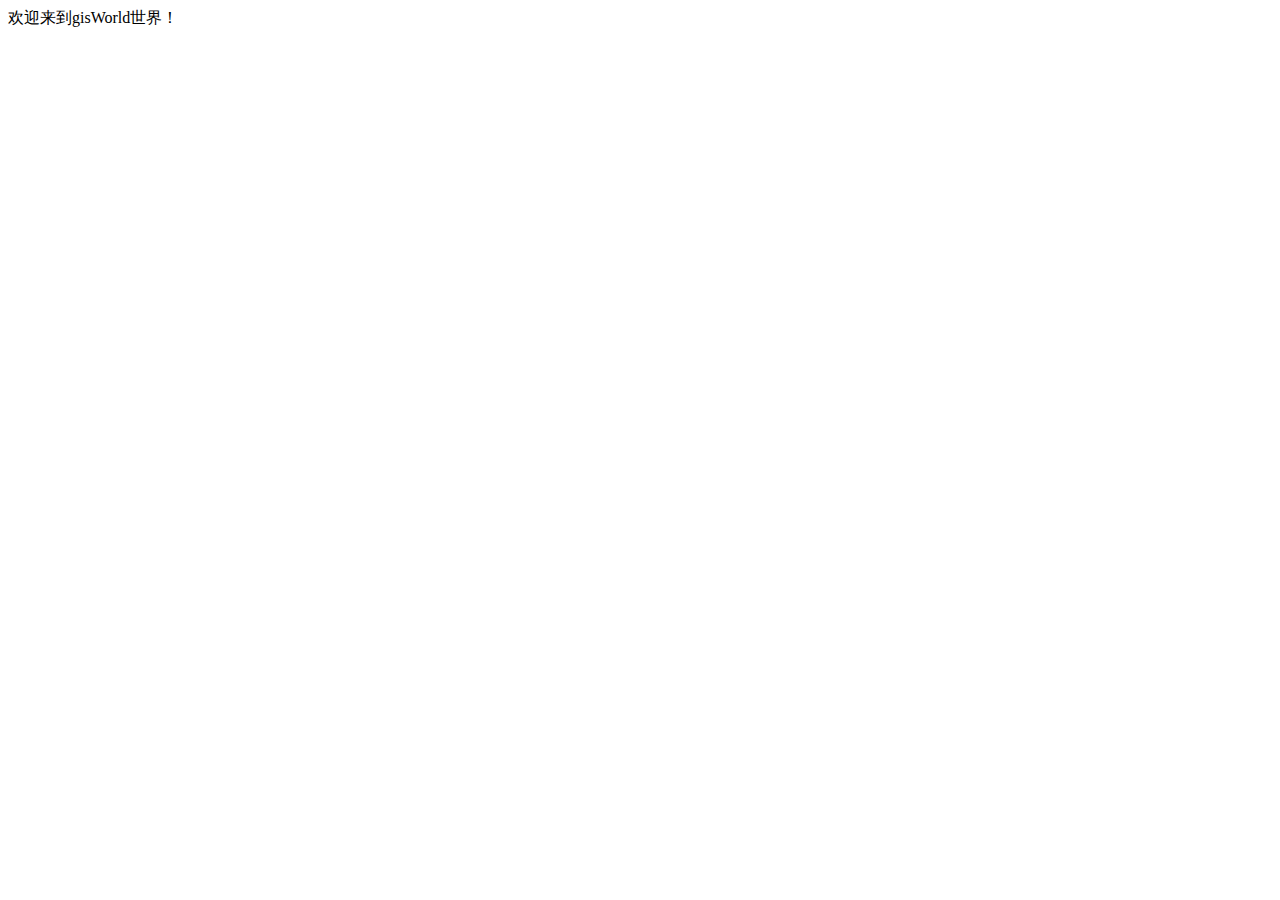
==== index.html @ 6db4b501 "添加api库" ====
<!DOCTYPE html>
<html>
<head>
	<meta charset="UTF-8">
	<title>欢迎来到gisWorld世界！</title>
	
	</head>
<body>
	<div>
		欢迎来到gisWorld世界！
	<div/>
	<script src="./apiFiles/jquery/js/jquery-2.2.3.min.js"></script>
</body>
</html>
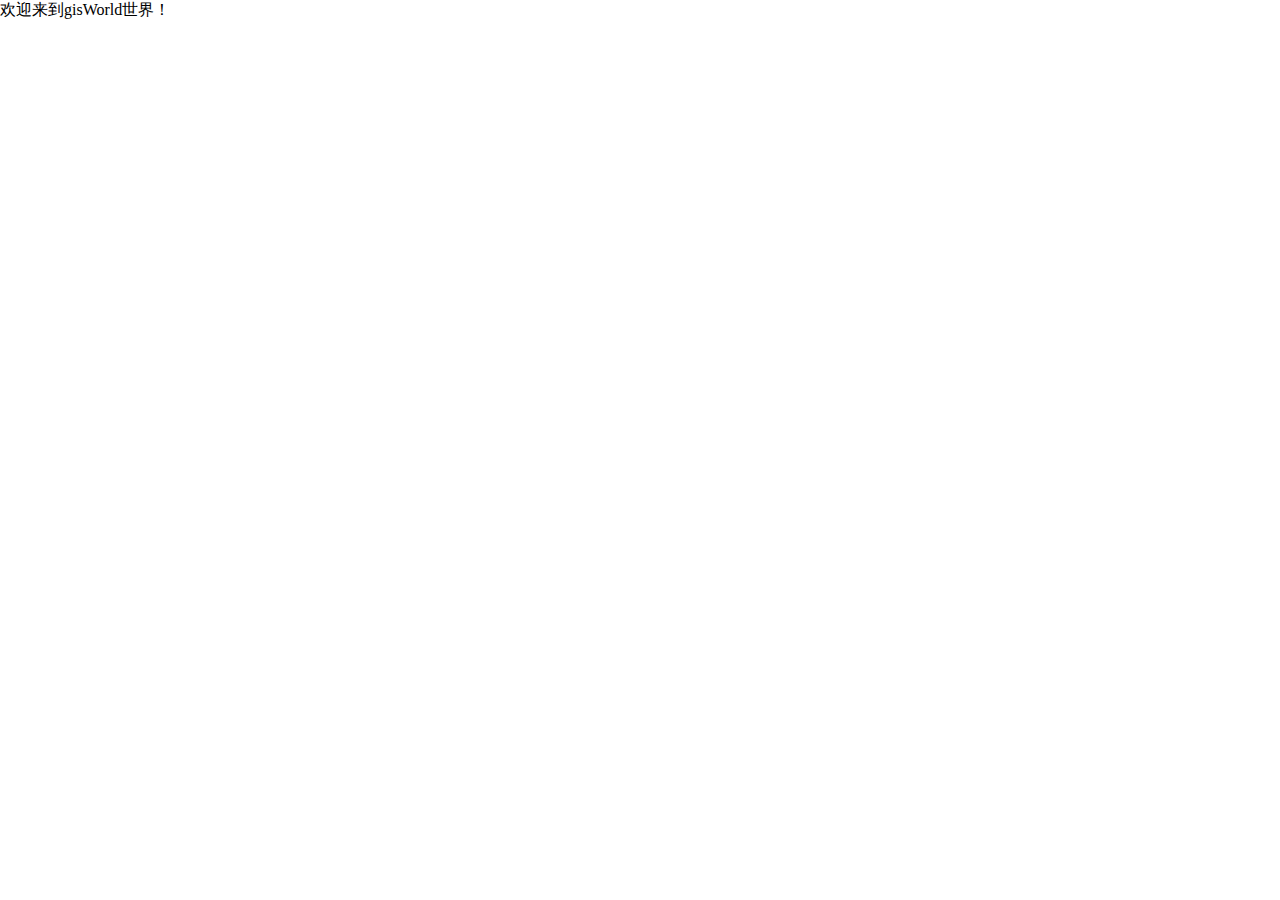
==== commit 988c3695: "添加样式" ====
--- a/index.html
+++ b/index.html
@@ -3,7 +3,8 @@
 <head>
 	<meta charset="UTF-8">
 	<title>欢迎来到gisWorld世界！</title>
-	
+	<link rel="stylesheet" type="text/css" href="./customPlugins/css/baseStyle.css"> 
+	<link rel="stylesheet" type="text/css" href="./css/index.css"> 
 	</head>
 <body>
 	<div>
--- a/customPlugins/css/baseStyle.css
+++ b/customPlugins/css/baseStyle.css
@@ -0,0 +1,9 @@
+@CHARSET "UTF-8";
+/* 更新时间:2020.04.01 wxt*/
+html,body,#viewdiv,#cesiumDiv{
+margin:0px;
+padding:0px;
+height:100%;
+width:100%
+}
+
--- a/css/index.css
+++ b/css/index.css
@@ -0,0 +1,3 @@
+@CHARSET "UTF-8";
+
+
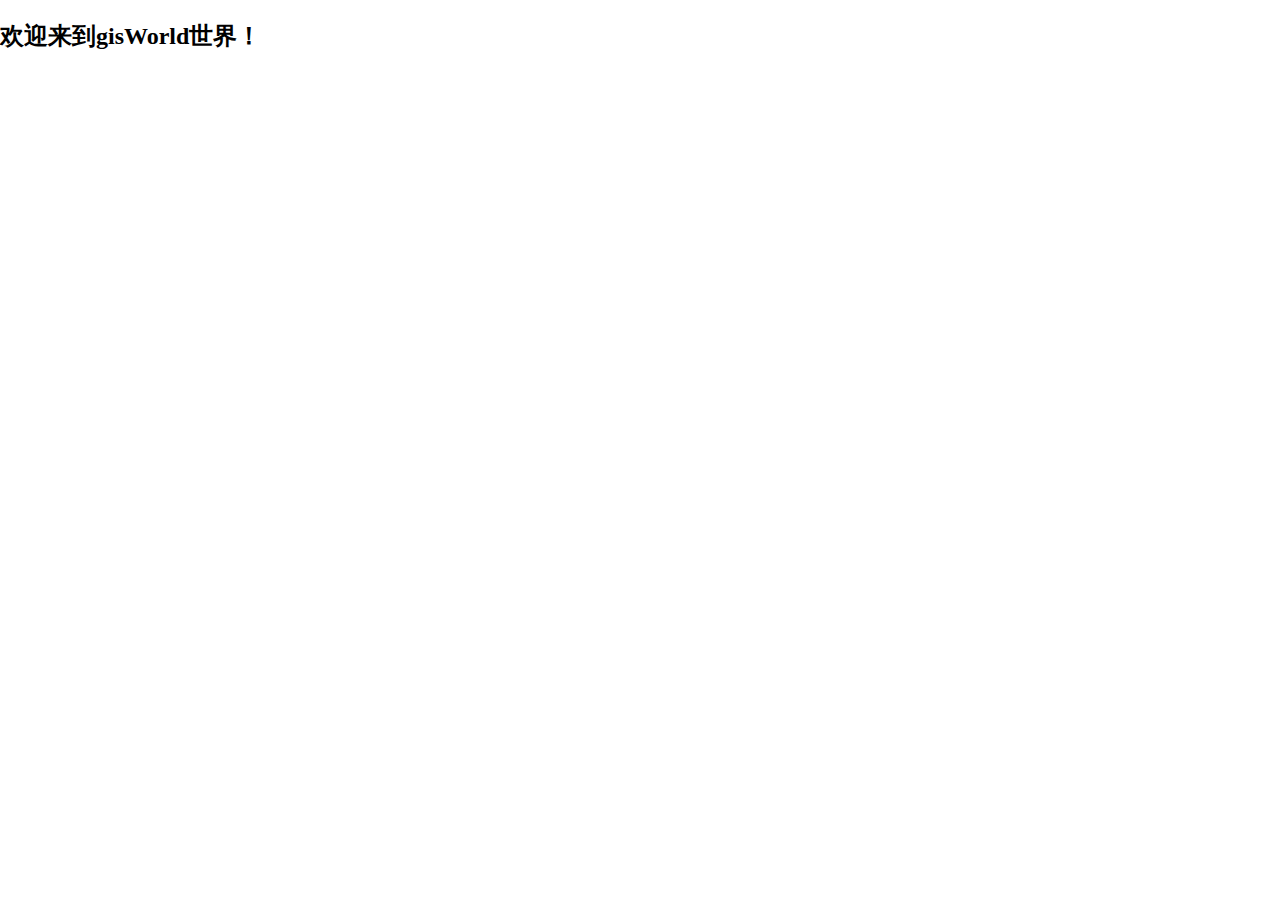
==== commit fb88dde1: "地图测试文档" ====
--- a/index.html
+++ b/index.html
@@ -4,12 +4,14 @@
 	<meta charset="UTF-8">
 	<title>欢迎来到gisWorld世界！</title>
 	<link rel="stylesheet" type="text/css" href="./customPlugins/css/baseStyle.css"> 
-	<link rel="stylesheet" type="text/css" href="./css/index.css"> 
+	<link rel="stylesheet" type="text/css" href="./main/css/index.css"> 
 	</head>
 <body>
 	<div>
-		欢迎来到gisWorld世界！
+		<h2>欢迎来到gisWorld世界！</h2>
 	<div/>
 	<script src="./apiFiles/jquery/js/jquery-2.2.3.min.js"></script>
+	<script src="./customPlugins/js/jqueryUtilityFun.js"></script>
+	<script src="./main/js/index.js"></script>
 </body>
 </html>--- a/main/css/index.css
+++ b/main/css/index.css
@@ -0,0 +1,3 @@
+@CHARSET "UTF-8";
+
+
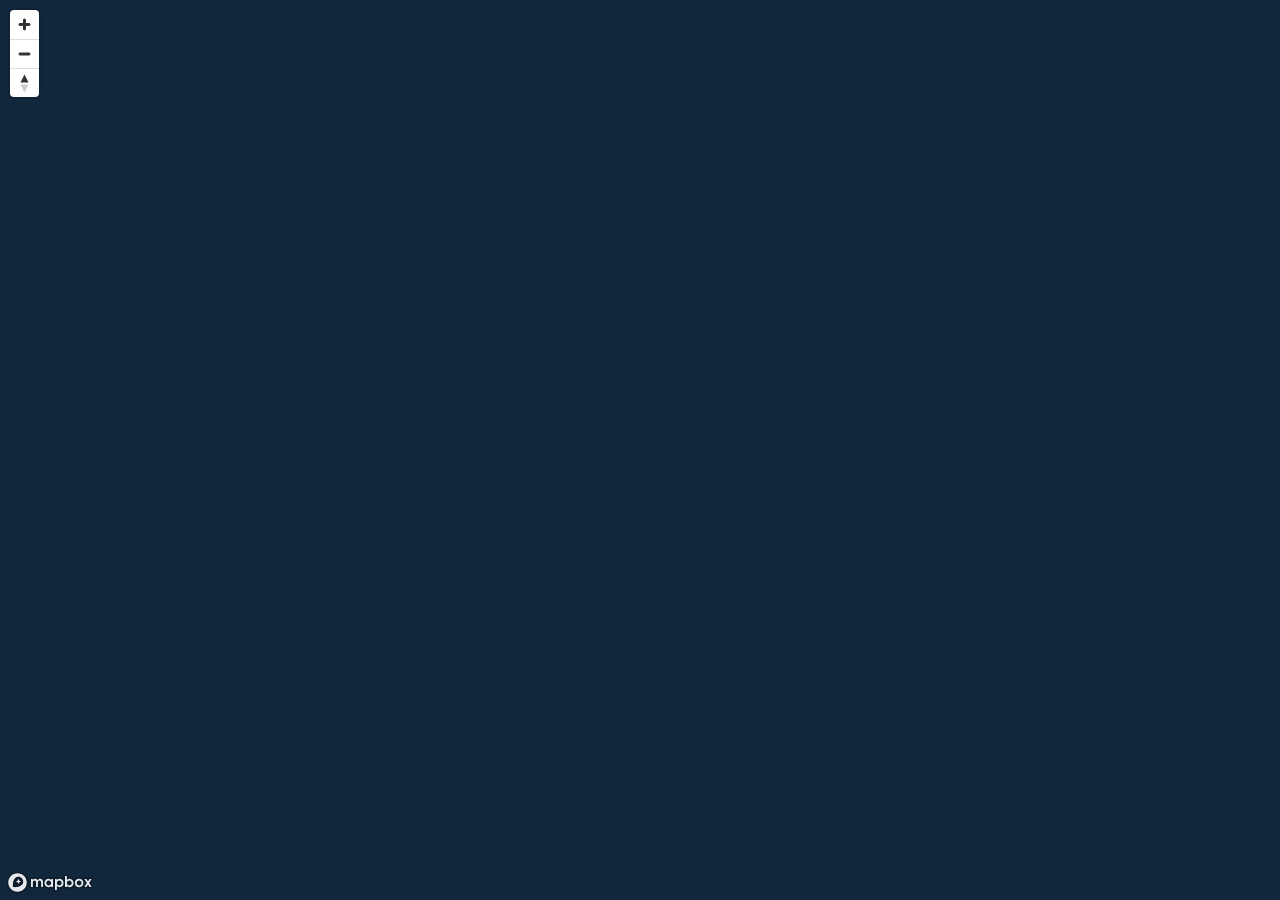
==== commit a8f15557: "feat:添加图斑" ====
--- a/index.html
+++ b/index.html
@@ -1,17 +1,298 @@
 <!DOCTYPE html>
 <html>
 <head>
-	<meta charset="UTF-8">
-	<title>欢迎来到gisWorld世界！</title>
-	<link rel="stylesheet" type="text/css" href="./customPlugins/css/baseStyle.css"> 
-	<link rel="stylesheet" type="text/css" href="./main/css/index.css"> 
-	</head>
+	<meta charset='utf-8' />
+	<title>test-index</title>
+	<link rel="stylesheet" href="./js/mapbox-gl-2.10.0.css">
+	<script type="text/javascript" src="./js/mapbox-gl-2.10.0.js"></script>
+	<script type="text/javascript" src="./js/turf-5.1.6.min.js"></script>
+	<style>
+	html,body,.mapboxDiv{
+	width:100%;
+	height:100%;
+	padding:0px;
+	margin:0px;
+	}
+	.mapboxDiv{
+	background: #11273C;
+	z-index:1;	
+	position: relative;	
+	overflow: hidden;
+	}
+	</style>
+</head>
 <body>
-	<div>
-		<h2>欢迎来到gisWorld世界！</h2>
-	<div/>
-	<script src="./apiFiles/jquery/js/jquery-2.2.3.min.js"></script>
-	<script src="./customPlugins/js/jqueryUtilityFun.js"></script>
-	<script src="./main/js/index.js"></script>
+	<div class="mapboxDiv" id='mapboxDiv'></div>
+	<div class="baseStyle" style="position:absolute;left:100px;top:100px;">
+		<div id="showRes" style="color:white;"></div>
+	</div>
+	<script>
+	/**************************index************************
+	*1.一个全局mapboxgl地图对象
+	*/
+/*******************************底图*******************************/
+   //天地图影像
+   var satelite_tdt={
+	   "title":"天地图影像",
+       "id":"satelite_tdt",
+       "type":"raster",
+       "source":{
+	   	   "type":"raster",
+	   	   "maxzoom":18,
+	       "tiles": [
+	    	   "http://t7.tianditu.com/DataServer?tk=00c6e9c1be799e44a2e2f4fb801223cd&T=img_w&x={x}&y={y}&l={z}"
+	        ],
+	        "tileSize":256
+       }
+   };
+   //天地图影像标注
+   var satellite_text={
+	   "title":"天地图影像标注",
+       "id":"satelite_text",
+       "type":"raster",
+       "source":{
+	   	   "type":"raster",
+	   	   "maxzoom":18,
+	       "tiles":[
+	    	   "http://t7.tianditu.com/DataServer?tk=00c6e9c1be799e44a2e2f4fb801223cd&T=cia_w&x={x}&y={y}&l={z}"
+	        ],
+	        "tileSize":256
+       }
+   };
+/*******************************地图******************************/
+	mapboxgl.accessToken='pk.eyJ1IjoieGlhb3RpYW42MDI1NzQ0MzYiLCJhIjoiY2p6OTk1bW12MHE4cjNocXhyNmJyOXc2ayJ9.XQ_uJ1rir30os370Y1_Z8g';
+	var mymap = new mapboxgl.Map({
+	    container:"mapboxDiv",
+	    style:{version:8,sources:{},layers:[]},
+	    zoom:7,
+		center:[102.21,24.02]
+   });
+   //extent定位
+   var extent_4326=[[104.91530813621233,31.91517946436379],[104.9320991484701,31.923426665534034]];
+   mymap.fitBounds(extent_4326,{linear:true,maxZoom:18});
+   mymap.addControl(new mapboxgl.NavigationControl(),"top-left");//基础控件
+   let _self={};
+/******************************监控属性*****************************/	 
+	mymap.on("zoomend",function(evt){//地图层级改变后触发
+		var mapZoom=mymap.getZoom();
+		//$("#showRes").text("zoom:"+mapZoom);
+	});
+/******************************地图事件*****************************/
+   mymap.on("click",(e)=>{mouseClickFun(e)});//鼠标click事件
+mymap.on("load",function(evt){//地图加载完成
+	mymap.addLayer(satelite_tdt);//添加影像图层
+	//mymap.addLayer(satellite_text);//添加影像标注
+/******************************相关代码*****************************/	
+	//wms图层
+    window.wmsUrl="http://nky.feelbang.com:8081/geoserver/cite/wms?layers=cite:制种水稻"; 
+    var layers="";
+    var layerName="";
+	var cql_filter="";//sss_code=51
+	var style="";
+	var sldStr="";
+	var layerAttr={
+		//extent:layerExtent
+	};
+	var wmsLayer=createWMSLayer_wms(wmsUrl,layers,layerName,cql_filter,style,sldStr,layerAttr);
+ 	mymap.addLayer(wmsLayer);	
+		
+		
+		
+});//end
+/******************************函数*****************************/
+function createWMSLayer_wms(wmsUrl,layers,layerName="",cql_filter="1=1",style="",sldStr,layerAttr={}){
+let wmsLayer="";
+let urlParam=urlParamToObject(wmsUrl)||{};
+cql_filter=cql_filter || "1=1";
+layerName=layerName || "未命名";
+layers=layers||urlParam.layers;//layers参数优先
+style=style||"";
+sldStr=(sldStr&&sldStr!="no")?sldStr:"";
+let attr=layerAttr||{};
+attr=Object.assign({},attr);//复制对象
+let layerStatus=attr.layerStatus==false?false:true;
+let tileMatrixSet=attr.tileMatrixSet=="EPSG:4326"?"EPSG:4326":"EPSG:900913";//默认:3857坐标系
+let extent=layerAttr.extent||null;//显示范围
+let minResolution=layerAttr.minResolution||0;
+let maxResolution=layerAttr.maxResolution||Infinity;
+attr.layerName=layerName;
+attr.layerId=layers;
+attr.wmsUrl=wmsUrl;
+attr.tileMatrixSet=tileMatrixSet;
+attr.cql_filter=cql_filter;//更新"cql_filter"
+let url='';
+let params={//查询参数,必须为大写
+service:"WMS",
+request:"GetMap",
+bbox:"{bbox-epsg-3857}",
+width:256,
+height:256,
+srs:"EPSG:3857",
+TRANSPARENT:true,//是否透明
+FORMAT:"image/png",//请求的格式
+LAYERS:layers,
+INFO_FORMAT:"application/json",
+STYLES:style,//动态渲染样式
+//sld_body:sldStr,
+cql_filter:cql_filter
+};
+if(sldStr)params.sld_body=window.encodeURIComponent(sldStr);		
+if(cql_filter=="no")delete params.cql_filter;
+if(wmsUrl){
+for(let key in params){
+url=url+'&'+key+'='+params[key];
+}
+wmsUrl=wmsUrl+url;
+wmsLayer={
+"title":layerName,
+"layerId":layers,
+"id":layers,
+"type":"raster",
+"source": {//栅格数据源
+"type": "raster",
+'tileSize':256,
+"tiles": [wmsUrl],
+},
+"metadata":attr,
+"layout":{
+"visibility": "visible",
+},
+"paint":{ 
+//"raster-opacity": 0.7
+}
+}
+}
+if(extent){
+wmsLayer.source.bounds=extent;
+}
+return wmsLayer;
+}//e
+function urlParamToObject(url=""){
+let paramObject={};
+if(/\?/.test(url)){
+let urlString = url.substring(url.indexOf("?")+1); 
+let urlArray=urlString.split("&"); 
+for (let i=0,len=urlArray.length;i<len;i++) { 
+let urlItem=urlArray[i]; 
+var idx=urlItem.indexOf("=");
+let name=urlItem.substring(0,idx);
+let value=urlItem.substring(idx+1);
+paramObject[name]=value; 
+} 
+}
+return paramObject;
+}//e
+function paramObjectToUrl(baseUrl,params){
+if(!baseUrl||!params)return false;
+//过滤任何空值或未定义的参数值
+let keyParams = []; 
+Object.keys(params).forEach(function (k){
+if(params[k] !== null && params[k] !== undefined){
+//keyParams.push(k + '=' + encodeURIComponent(params[k]));//特殊字符进行编码
+keyParams.push(k + '=' + params[k]);//特殊字符不进行编码
+}
+});
+let qs=keyParams.join('&'); // remove any trailing ? or &
+baseUrl = baseUrl.replace(/[?&]$/, ''); // append ? or & depending on whether uri has existing parameters
+baseUrl = baseUrl.indexOf('?') === -1 ? baseUrl + '?' : baseUrl + '&';
+return baseUrl + qs;
+}//e
+//*****************************鼠标click拾取地图要素********************************//
+function mouseClickFun(clickEvt){
+	let screenCoord=[clickEvt.point.x,clickEvt.point.y];//屏幕坐标
+	let coordinate=[clickEvt.lngLat.lng,clickEvt.lngLat.lat];//大地坐标
+	let clickBbox=[[clickEvt.point.x-5,clickEvt.point.y-5],[clickEvt.point.x+5,clickEvt.point.y+5]];//点击点周围的5px reactangle区域
+	let pickFeats=mymap.queryRenderedFeatures(screenCoord,{
+		//layers:["counties"]//拾取要素的图层,如果未定义,则查询所有图层
+	});
+	if(pickFeats&&pickFeats.length>0){//拾取矢量要素
+		let topFeat=pickFeats[pickFeats.length-1];//最顶部的几何要素
+    	let attr=topFeat.properties;
+		let jsonGeo=topFeat.geometry;
+		let layerId=topFeat.layer.id;//图层id
+		let sourceId=topFeat.layer.source;//数据源id
+		
+		console.log("***************拾取矢量要素***************");
+		console.log(topFeat);
+    }
+	
+	//拾取wms要素
+	var mapZoom=mymap.getZoom();
+	var value=Math.pow(2,22-mapZoom);
+	var coord_3857=turf.toMercator(coordinate);
+	var xmin=coord_3857[0] - value;
+	var ymin=coord_3857[1] - value;
+	var xmax=coord_3857[0] + value;
+	var ymax=coord_3857[1] + value;
+	var bbox=[xmin,ymin,xmax,ymax];
+	let params={
+      SERVICE:"WMS",
+      VERSION:"1.1.1",
+      REQUEST:"GetFeatureInfo",
+      FORMAT:"image/png",
+      INFO_FORMAT:"application/json",
+      TRANSPARENT: true,
+      X:50,
+      Y:50,
+      SRS:"EPSG:3857",
+      WIDTH:101,
+      HEIGHT:101,
+      LAYERS:"cite:制种水稻",
+      QUERY_LAYERS:"cite:制种水稻",
+      STYLES:"",
+      //FEATURE_COUNT:50,
+      //BBOX:102.073974609375,31.57470703125,104.293212890625,33.7939453125
+    };
+	params["BBOX"]=bbox.join(',');//瓦片范围
+	//var wmsUrl=wmsUrl; 
+	var featureInfoUrl=paramObjectToUrl(wmsUrl,params);
+	window.fetch(featureInfoUrl).then(response=>response.json()).then((result)=>{
+		  var jsonFeat=result.features[0];//wms拾取的Feature
+ 		  var crs=result.crs?result.crs.properties.name:"";//crs
+ 		  crs=crs.match("3857")?"EPSG:3857":"EPSG:4326"
+ 		  if(!jsonFeat)return false;
+ 		  var jsonGeo=jsonFeat.geometry||"";//geojson
+ 		  var attr=jsonFeat.properties||{};//attr
+ 		  jsonGeo.crs=crs;
+ 		  var id=jsonFeat.id||"";//要素id,"china_zhoushi_chouxi.71"
+ 		  console.log(attr);
+ 		  
+			//弹框信息
+			var infoPopup=new mapboxgl.Popup({
+				className:"myPopup",
+				closeButton:true,
+				closeOnClick:true,
+				//anchor:'bottom',//自动锚点
+				offset:[0,-15]
+			});
+ 			var htmlStr="<div class='contentDiv'>"
+ 			var info={
+ 				"CZ":'',
+ 				"DKMC":'',
+ 				"HBMJ":'',
+ 				"QX":'',
+ 				"SFZH":'',
+ 				"TBMJ":'',
+ 				"TBR":'',
+ 				"XZ":'',
+ 				"OBJECTID":''
+ 			};
+			for(var key in info){
+				htmlStr=htmlStr+"<p>"+key+":"+attr[key]+"</p>";
+			}
+ 			htmlStr=htmlStr+"</div>";
+ 			infoPopup.setHTML(htmlStr);
+ 			infoPopup.setLngLat(coordinate);
+ 			infoPopup.addTo(mymap);
+	});
+	
+	
+	
+}//e
+	 
+	
+	
+</script>
+ 
 </body>
 </html>--- a/js/mapbox-gl-2.10.0.css
+++ b/js/mapbox-gl-2.10.0.css
@@ -0,0 +1 @@
+.mapboxgl-map{font:12px/20px Helvetica Neue,Arial,Helvetica,sans-serif;overflow:hidden;position:relative;-webkit-tap-highlight-color:rgb(0 0 0/0)}.mapboxgl-canvas{position:absolute;left:0;top:0}.mapboxgl-map:-webkit-full-screen{width:100%;height:100%}.mapboxgl-canary{background-color:salmon}.mapboxgl-canvas-container.mapboxgl-interactive,.mapboxgl-ctrl-group button.mapboxgl-ctrl-compass{cursor:grab;-webkit-user-select:none;user-select:none}.mapboxgl-canvas-container.mapboxgl-interactive.mapboxgl-track-pointer{cursor:pointer}.mapboxgl-canvas-container.mapboxgl-interactive:active,.mapboxgl-ctrl-group button.mapboxgl-ctrl-compass:active{cursor:grabbing}.mapboxgl-canvas-container.mapboxgl-touch-zoom-rotate,.mapboxgl-canvas-container.mapboxgl-touch-zoom-rotate .mapboxgl-canvas{touch-action:pan-x pan-y}.mapboxgl-canvas-container.mapboxgl-touch-drag-pan,.mapboxgl-canvas-container.mapboxgl-touch-drag-pan .mapboxgl-canvas{touch-action:pinch-zoom}.mapboxgl-canvas-container.mapboxgl-touch-zoom-rotate.mapboxgl-touch-drag-pan,.mapboxgl-canvas-container.mapboxgl-touch-zoom-rotate.mapboxgl-touch-drag-pan .mapboxgl-canvas{touch-action:none}.mapboxgl-ctrl-bottom-left,.mapboxgl-ctrl-bottom-right,.mapboxgl-ctrl-top-left,.mapboxgl-ctrl-top-right{position:absolute;pointer-events:none;z-index:2}.mapboxgl-ctrl-top-left{top:0;left:0}.mapboxgl-ctrl-top-right{top:0;right:0}.mapboxgl-ctrl-bottom-left{bottom:0;left:0}.mapboxgl-ctrl-bottom-right{right:0;bottom:0}.mapboxgl-ctrl{clear:both;pointer-events:auto;transform:translate(0)}.mapboxgl-ctrl-top-left .mapboxgl-ctrl{margin:10px 0 0 10px;float:left}.mapboxgl-ctrl-top-right .mapboxgl-ctrl{margin:10px 10px 0 0;float:right}.mapboxgl-ctrl-bottom-left .mapboxgl-ctrl{margin:0 0 10px 10px;float:left}.mapboxgl-ctrl-bottom-right .mapboxgl-ctrl{margin:0 10px 10px 0;float:right}.mapboxgl-ctrl-group{border-radius:4px;background:#fff}.mapboxgl-ctrl-group:not(:empty){box-shadow:0 0 0 2px rgb(0 0 0/10%)}@media (-ms-high-contrast:active){.mapboxgl-ctrl-group:not(:empty){box-shadow:0 0 0 2px ButtonText}}.mapboxgl-ctrl-group button{width:29px;height:29px;display:block;padding:0;outline:none;border:0;box-sizing:border-box;background-color:transparent;cursor:pointer;overflow:hidden}.mapboxgl-ctrl-group button+button{border-top:1px solid #ddd}.mapboxgl-ctrl button .mapboxgl-ctrl-icon{display:block;width:100%;height:100%;background-repeat:no-repeat;background-position:50%}@media (-ms-high-contrast:active){.mapboxgl-ctrl-icon{background-color:transparent}.mapboxgl-ctrl-group button+button{border-top:1px solid ButtonText}}.mapboxgl-ctrl-attrib-button:focus,.mapboxgl-ctrl-group button:focus{box-shadow:0 0 2px 2px rgb(0 150 255/100%)}.mapboxgl-ctrl button:disabled{cursor:not-allowed}.mapboxgl-ctrl button:disabled .mapboxgl-ctrl-icon{opacity:.25}.mapboxgl-ctrl-group button:first-child{border-radius:4px 4px 0 0}.mapboxgl-ctrl-group button:last-child{border-radius:0 0 4px 4px}.mapboxgl-ctrl-group button:only-child{border-radius:inherit}.mapboxgl-ctrl button:not(:disabled):hover{background-color:rgb(0 0 0/5%)}.mapboxgl-ctrl-group button:focus:focus-visible{box-shadow:0 0 2px 2px rgb(0 150 255/100%)}.mapboxgl-ctrl-group button:focus:not(:focus-visible){box-shadow:none}.mapboxgl-ctrl button.mapboxgl-ctrl-zoom-out .mapboxgl-ctrl-icon{background-image:url("data:image/svg+xml;charset=utf-8,%3Csvg width='29' height='29' viewBox='0 0 29 29' xmlns='http://www.w3.org/2000/svg' fill='%23333'%3E %3Cpath d='M10 13c-.75 0-1.5.75-1.5 1.5S9.25 16 10 16h9c.75 0 1.5-.75 1.5-1.5S19.75 13 19 13h-9z'/%3E %3C/svg%3E")}.mapboxgl-ctrl button.mapboxgl-ctrl-zoom-in .mapboxgl-ctrl-icon{background-image:url("data:image/svg+xml;charset=utf-8,%3Csvg width='29' height='29' viewBox='0 0 29 29' xmlns='http://www.w3.org/2000/svg' fill='%23333'%3E %3Cpath d='M14.5 8.5c-.75 0-1.5.75-1.5 1.5v3h-3c-.75 0-1.5.75-1.5 1.5S9.25 16 10 16h3v3c0 .75.75 1.5 1.5 1.5S16 19.75 16 19v-3h3c.75 0 1.5-.75 1.5-1.5S19.75 13 19 13h-3v-3c0-.75-.75-1.5-1.5-1.5z'/%3E %3C/svg%3E")}@media (-ms-high-contrast:active){.mapboxgl-ctrl button.mapboxgl-ctrl-zoom-out .mapboxgl-ctrl-icon{background-image:url("data:image/svg+xml;charset=utf-8,%3Csvg width='29' height='29' viewBox='0 0 29 29' xmlns='http://www.w3.org/2000/svg' fill='%23fff'%3E %3Cpath d='M10 13c-.75 0-1.5.75-1.5 1.5S9.25 16 10 16h9c.75 0 1.5-.75 1.5-1.5S19.75 13 19 13h-9z'/%3E %3C/svg%3E")}.mapboxgl-ctrl button.mapboxgl-ctrl-zoom-in .mapboxgl-ctrl-icon{background-image:url("data:image/svg+xml;charset=utf-8,%3Csvg width='29' height='29' viewBox='0 0 29 29' xmlns='http://www.w3.org/2000/svg' fill='%23fff'%3E %3Cpath d='M14.5 8.5c-.75 0-1.5.75-1.5 1.5v3h-3c-.75 0-1.5.75-1.5 1.5S9.25 16 10 16h3v3c0 .75.75 1.5 1.5 1.5S16 19.75 16 19v-3h3c.75 0 1.5-.75 1.5-1.5S19.75 13 19 13h-3v-3c0-.75-.75-1.5-1.5-1.5z'/%3E %3C/svg%3E")}}@media (-ms-high-contrast:black-on-white){.mapboxgl-ctrl button.mapboxgl-ctrl-zoom-out .mapboxgl-ctrl-icon{background-image:url("data:image/svg+xml;charset=utf-8,%3Csvg width='29' height='29' viewBox='0 0 29 29' xmlns='http://www.w3.org/2000/svg' fill='%23000'%3E %3Cpath d='M10 13c-.75 0-1.5.75-1.5 1.5S9.25 16 10 16h9c.75 0 1.5-.75 1.5-1.5S19.75 13 19 13h-9z'/%3E %3C/svg%3E")}.mapboxgl-ctrl button.mapboxgl-ctrl-zoom-in .mapboxgl-ctrl-icon{background-image:url("data:image/svg+xml;charset=utf-8,%3Csvg width='29' height='29' viewBox='0 0 29 29' xmlns='http://www.w3.org/2000/svg' fill='%23000'%3E %3Cpath d='M14.5 8.5c-.75 0-1.5.75-1.5 1.5v3h-3c-.75 0-1.5.75-1.5 1.5S9.25 16 10 16h3v3c0 .75.75 1.5 1.5 1.5S16 19.75 16 19v-3h3c.75 0 1.5-.75 1.5-1.5S19.75 13 19 13h-3v-3c0-.75-.75-1.5-1.5-1.5z'/%3E %3C/svg%3E")}}.mapboxgl-ctrl button.mapboxgl-ctrl-fullscreen .mapboxgl-ctrl-icon{background-image:url("data:image/svg+xml;charset=utf-8,%3Csvg width='29' height='29' viewBox='0 0 29 29' xmlns='http://www.w3.org/2000/svg' fill='%23333'%3E %3Cpath d='M24 16v5.5c0 1.75-.75 2.5-2.5 2.5H16v-1l3-1.5-4-5.5 1-1 5.5 4 1.5-3h1zM6 16l1.5 3 5.5-4 1 1-4 5.5 3 1.5v1H7.5C5.75 24 5 23.25 5 21.5V16h1zm7-11v1l-3 1.5 4 5.5-1 1-5.5-4L6 13H5V7.5C5 5.75 5.75 5 7.5 5H13zm11 2.5c0-1.75-.75-2.5-2.5-2.5H16v1l3 1.5-4 5.5 1 1 5.5-4 1.5 3h1V7.5z'/%3E %3C/svg%3E")}.mapboxgl-ctrl button.mapboxgl-ctrl-shrink .mapboxgl-ctrl-icon{background-image:url("data:image/svg+xml;charset=utf-8,%3Csvg width='29' height='29' viewBox='0 0 29 29' xmlns='http://www.w3.org/2000/svg'%3E %3Cpath d='M18.5 16c-1.75 0-2.5.75-2.5 2.5V24h1l1.5-3 5.5 4 1-1-4-5.5 3-1.5v-1h-5.5zM13 18.5c0-1.75-.75-2.5-2.5-2.5H5v1l3 1.5L4 24l1 1 5.5-4 1.5 3h1v-5.5zm3-8c0 1.75.75 2.5 2.5 2.5H24v-1l-3-1.5L25 5l-1-1-5.5 4L17 5h-1v5.5zM10.5 13c1.75 0 2.5-.75 2.5-2.5V5h-1l-1.5 3L5 4 4 5l4 5.5L5 12v1h5.5z'/%3E %3C/svg%3E")}@media (-ms-high-contrast:active){.mapboxgl-ctrl button.mapboxgl-ctrl-fullscreen .mapboxgl-ctrl-icon{background-image:url("data:image/svg+xml;charset=utf-8,%3Csvg width='29' height='29' viewBox='0 0 29 29' xmlns='http://www.w3.org/2000/svg' fill='%23fff'%3E %3Cpath d='M24 16v5.5c0 1.75-.75 2.5-2.5 2.5H16v-1l3-1.5-4-5.5 1-1 5.5 4 1.5-3h1zM6 16l1.5 3 5.5-4 1 1-4 5.5 3 1.5v1H7.5C5.75 24 5 23.25 5 21.5V16h1zm7-11v1l-3 1.5 4 5.5-1 1-5.5-4L6 13H5V7.5C5 5.75 5.75 5 7.5 5H13zm11 2.5c0-1.75-.75-2.5-2.5-2.5H16v1l3 1.5-4 5.5 1 1 5.5-4 1.5 3h1V7.5z'/%3E %3C/svg%3E")}.mapboxgl-ctrl button.mapboxgl-ctrl-shrink .mapboxgl-ctrl-icon{background-image:url("data:image/svg+xml;charset=utf-8,%3Csvg width='29' height='29' viewBox='0 0 29 29' xmlns='http://www.w3.org/2000/svg' fill='%23fff'%3E %3Cpath d='M18.5 16c-1.75 0-2.5.75-2.5 2.5V24h1l1.5-3 5.5 4 1-1-4-5.5 3-1.5v-1h-5.5zM13 18.5c0-1.75-.75-2.5-2.5-2.5H5v1l3 1.5L4 24l1 1 5.5-4 1.5 3h1v-5.5zm3-8c0 1.75.75 2.5 2.5 2.5H24v-1l-3-1.5L25 5l-1-1-5.5 4L17 5h-1v5.5zM10.5 13c1.75 0 2.5-.75 2.5-2.5V5h-1l-1.5 3L5 4 4 5l4 5.5L5 12v1h5.5z'/%3E %3C/svg%3E")}}@media (-ms-high-contrast:black-on-white){.mapboxgl-ctrl button.mapboxgl-ctrl-fullscreen .mapboxgl-ctrl-icon{background-image:url("data:image/svg+xml;charset=utf-8,%3Csvg width='29' height='29' viewBox='0 0 29 29' xmlns='http://www.w3.org/2000/svg' fill='%23000'%3E %3Cpath d='M24 16v5.5c0 1.75-.75 2.5-2.5 2.5H16v-1l3-1.5-4-5.5 1-1 5.5 4 1.5-3h1zM6 16l1.5 3 5.5-4 1 1-4 5.5 3 1.5v1H7.5C5.75 24 5 23.25 5 21.5V16h1zm7-11v1l-3 1.5 4 5.5-1 1-5.5-4L6 13H5V7.5C5 5.75 5.75 5 7.5 5H13zm11 2.5c0-1.75-.75-2.5-2.5-2.5H16v1l3 1.5-4 5.5 1 1 5.5-4 1.5 3h1V7.5z'/%3E %3C/svg%3E")}.mapboxgl-ctrl button.mapboxgl-ctrl-shrink .mapboxgl-ctrl-icon{background-image:url("data:image/svg+xml;charset=utf-8,%3Csvg width='29' height='29' viewBox='0 0 29 29' xmlns='http://www.w3.org/2000/svg' fill='%23000'%3E %3Cpath d='M18.5 16c-1.75 0-2.5.75-2.5 2.5V24h1l1.5-3 5.5 4 1-1-4-5.5 3-1.5v-1h-5.5zM13 18.5c0-1.75-.75-2.5-2.5-2.5H5v1l3 1.5L4 24l1 1 5.5-4 1.5 3h1v-5.5zm3-8c0 1.75.75 2.5 2.5 2.5H24v-1l-3-1.5L25 5l-1-1-5.5 4L17 5h-1v5.5zM10.5 13c1.75 0 2.5-.75 2.5-2.5V5h-1l-1.5 3L5 4 4 5l4 5.5L5 12v1h5.5z'/%3E %3C/svg%3E")}}.mapboxgl-ctrl button.mapboxgl-ctrl-compass .mapboxgl-ctrl-icon{background-image:url("data:image/svg+xml;charset=utf-8,%3Csvg width='29' height='29' viewBox='0 0 29 29' xmlns='http://www.w3.org/2000/svg' fill='%23333'%3E %3Cpath d='M10.5 14l4-8 4 8h-8z'/%3E %3Cpath id='south' d='M10.5 16l4 8 4-8h-8z' fill='%23ccc'/%3E %3C/svg%3E")}@media (-ms-high-contrast:active){.mapboxgl-ctrl button.mapboxgl-ctrl-compass .mapboxgl-ctrl-icon{background-image:url("data:image/svg+xml;charset=utf-8,%3Csvg width='29' height='29' viewBox='0 0 29 29' xmlns='http://www.w3.org/2000/svg' fill='%23fff'%3E %3Cpath d='M10.5 14l4-8 4 8h-8z'/%3E %3Cpath id='south' d='M10.5 16l4 8 4-8h-8z' fill='%23999'/%3E %3C/svg%3E")}}@media (-ms-high-contrast:black-on-white){.mapboxgl-ctrl button.mapboxgl-ctrl-compass .mapboxgl-ctrl-icon{background-image:url("data:image/svg+xml;charset=utf-8,%3Csvg width='29' height='29' viewBox='0 0 29 29' xmlns='http://www.w3.org/2000/svg' fill='%23000'%3E %3Cpath d='M10.5 14l4-8 4 8h-8z'/%3E %3Cpath id='south' d='M10.5 16l4 8 4-8h-8z' fill='%23ccc'/%3E %3C/svg%3E")}}.mapboxgl-ctrl button.mapboxgl-ctrl-geolocate .mapboxgl-ctrl-icon{background-image:url("data:image/svg+xml;charset=utf-8,%3Csvg width='29' height='29' viewBox='0 0 20 20' xmlns='http://www.w3.org/2000/svg' fill='%23333'%3E %3Cpath d='M10 4C9 4 9 5 9 5v.1A5 5 0 0 0 5.1 9H5s-1 0-1 1 1 1 1 1h.1A5 5 0 0 0 9 14.9v.1s0 1 1 1 1-1 1-1v-.1a5 5 0 0 0 3.9-3.9h.1s1 0 1-1-1-1-1-1h-.1A5 5 0 0 0 11 5.1V5s0-1-1-1zm0 2.5a3.5 3.5 0 1 1 0 7 3.5 3.5 0 1 1 0-7z'/%3E %3Ccircle id='dot' cx='10' cy='10' r='2'/%3E %3Cpath id='stroke' d='M14 5l1 1-9 9-1-1 9-9z' display='none'/%3E %3C/svg%3E")}.mapboxgl-ctrl button.mapboxgl-ctrl-geolocate:disabled .mapboxgl-ctrl-icon{background-image:url("data:image/svg+xml;charset=utf-8,%3Csvg width='29' height='29' viewBox='0 0 20 20' xmlns='http://www.w3.org/2000/svg' fill='%23aaa'%3E %3Cpath d='M10 4C9 4 9 5 9 5v.1A5 5 0 0 0 5.1 9H5s-1 0-1 1 1 1 1 1h.1A5 5 0 0 0 9 14.9v.1s0 1 1 1 1-1 1-1v-.1a5 5 0 0 0 3.9-3.9h.1s1 0 1-1-1-1-1-1h-.1A5 5 0 0 0 11 5.1V5s0-1-1-1zm0 2.5a3.5 3.5 0 1 1 0 7 3.5 3.5 0 1 1 0-7z'/%3E %3Ccircle id='dot' cx='10' cy='10' r='2'/%3E %3Cpath id='stroke' d='M14 5l1 1-9 9-1-1 9-9z' fill='red'/%3E %3C/svg%3E")}.mapboxgl-ctrl button.mapboxgl-ctrl-geolocate.mapboxgl-ctrl-geolocate-active .mapboxgl-ctrl-icon{background-image:url("data:image/svg+xml;charset=utf-8,%3Csvg width='29' height='29' viewBox='0 0 20 20' xmlns='http://www.w3.org/2000/svg' fill='%2333b5e5'%3E %3Cpath d='M10 4C9 4 9 5 9 5v.1A5 5 0 0 0 5.1 9H5s-1 0-1 1 1 1 1 1h.1A5 5 0 0 0 9 14.9v.1s0 1 1 1 1-1 1-1v-.1a5 5 0 0 0 3.9-3.9h.1s1 0 1-1-1-1-1-1h-.1A5 5 0 0 0 11 5.1V5s0-1-1-1zm0 2.5a3.5 3.5 0 1 1 0 7 3.5 3.5 0 1 1 0-7z'/%3E %3Ccircle id='dot' cx='10' cy='10' r='2'/%3E %3Cpath id='stroke' d='M14 5l1 1-9 9-1-1 9-9z' display='none'/%3E %3C/svg%3E")}.mapboxgl-ctrl button.mapboxgl-ctrl-geolocate.mapboxgl-ctrl-geolocate-active-error .mapboxgl-ctrl-icon{background-image:url("data:image/svg+xml;charset=utf-8,%3Csvg width='29' height='29' viewBox='0 0 20 20' xmlns='http://www.w3.org/2000/svg' fill='%23e58978'%3E %3Cpath d='M10 4C9 4 9 5 9 5v.1A5 5 0 0 0 5.1 9H5s-1 0-1 1 1 1 1 1h.1A5 5 0 0 0 9 14.9v.1s0 1 1 1 1-1 1-1v-.1a5 5 0 0 0 3.9-3.9h.1s1 0 1-1-1-1-1-1h-.1A5 5 0 0 0 11 5.1V5s0-1-1-1zm0 2.5a3.5 3.5 0 1 1 0 7 3.5 3.5 0 1 1 0-7z'/%3E %3Ccircle id='dot' cx='10' cy='10' r='2'/%3E %3Cpath id='stroke' d='M14 5l1 1-9 9-1-1 9-9z' display='none'/%3E %3C/svg%3E")}.mapboxgl-ctrl button.mapboxgl-ctrl-geolocate.mapboxgl-ctrl-geolocate-background .mapboxgl-ctrl-icon{background-image:url("data:image/svg+xml;charset=utf-8,%3Csvg width='29' height='29' viewBox='0 0 20 20' xmlns='http://www.w3.org/2000/svg' fill='%2333b5e5'%3E %3Cpath d='M10 4C9 4 9 5 9 5v.1A5 5 0 0 0 5.1 9H5s-1 0-1 1 1 1 1 1h.1A5 5 0 0 0 9 14.9v.1s0 1 1 1 1-1 1-1v-.1a5 5 0 0 0 3.9-3.9h.1s1 0 1-1-1-1-1-1h-.1A5 5 0 0 0 11 5.1V5s0-1-1-1zm0 2.5a3.5 3.5 0 1 1 0 7 3.5 3.5 0 1 1 0-7z'/%3E %3Ccircle id='dot' cx='10' cy='10' r='2' display='none'/%3E %3Cpath id='stroke' d='M14 5l1 1-9 9-1-1 9-9z' display='none'/%3E %3C/svg%3E")}.mapboxgl-ctrl button.mapboxgl-ctrl-geolocate.mapboxgl-ctrl-geolocate-background-error .mapboxgl-ctrl-icon{background-image:url("data:image/svg+xml;charset=utf-8,%3Csvg width='29' height='29' viewBox='0 0 20 20' xmlns='http://www.w3.org/2000/svg' fill='%23e54e33'%3E %3Cpath d='M10 4C9 4 9 5 9 5v.1A5 5 0 0 0 5.1 9H5s-1 0-1 1 1 1 1 1h.1A5 5 0 0 0 9 14.9v.1s0 1 1 1 1-1 1-1v-.1a5 5 0 0 0 3.9-3.9h.1s1 0 1-1-1-1-1-1h-.1A5 5 0 0 0 11 5.1V5s0-1-1-1zm0 2.5a3.5 3.5 0 1 1 0 7 3.5 3.5 0 1 1 0-7z'/%3E %3Ccircle id='dot' cx='10' cy='10' r='2' display='none'/%3E %3Cpath id='stroke' d='M14 5l1 1-9 9-1-1 9-9z' display='none'/%3E %3C/svg%3E")}.mapboxgl-ctrl button.mapboxgl-ctrl-geolocate.mapboxgl-ctrl-geolocate-waiting .mapboxgl-ctrl-icon{animation:mapboxgl-spin 2s linear infinite}@media (-ms-high-contrast:active){.mapboxgl-ctrl button.mapboxgl-ctrl-geolocate .mapboxgl-ctrl-icon{background-image:url("data:image/svg+xml;charset=utf-8,%3Csvg width='29' height='29' viewBox='0 0 20 20' xmlns='http://www.w3.org/2000/svg' fill='%23fff'%3E %3Cpath d='M10 4C9 4 9 5 9 5v.1A5 5 0 0 0 5.1 9H5s-1 0-1 1 1 1 1 1h.1A5 5 0 0 0 9 14.9v.1s0 1 1 1 1-1 1-1v-.1a5 5 0 0 0 3.9-3.9h.1s1 0 1-1-1-1-1-1h-.1A5 5 0 0 0 11 5.1V5s0-1-1-1zm0 2.5a3.5 3.5 0 1 1 0 7 3.5 3.5 0 1 1 0-7z'/%3E %3Ccircle id='dot' cx='10' cy='10' r='2'/%3E %3Cpath id='stroke' d='M14 5l1 1-9 9-1-1 9-9z' display='none'/%3E %3C/svg%3E")}.mapboxgl-ctrl button.mapboxgl-ctrl-geolocate:disabled .mapboxgl-ctrl-icon{background-image:url("data:image/svg+xml;charset=utf-8,%3Csvg width='29' height='29' viewBox='0 0 20 20' xmlns='http://www.w3.org/2000/svg' fill='%23999'%3E %3Cpath d='M10 4C9 4 9 5 9 5v.1A5 5 0 0 0 5.1 9H5s-1 0-1 1 1 1 1 1h.1A5 5 0 0 0 9 14.9v.1s0 1 1 1 1-1 1-1v-.1a5 5 0 0 0 3.9-3.9h.1s1 0 1-1-1-1-1-1h-.1A5 5 0 0 0 11 5.1V5s0-1-1-1zm0 2.5a3.5 3.5 0 1 1 0 7 3.5 3.5 0 1 1 0-7z'/%3E %3Ccircle id='dot' cx='10' cy='10' r='2'/%3E %3Cpath id='stroke' d='M14 5l1 1-9 9-1-1 9-9z' fill='red'/%3E %3C/svg%3E")}.mapboxgl-ctrl button.mapboxgl-ctrl-geolocate.mapboxgl-ctrl-geolocate-active .mapboxgl-ctrl-icon{background-image:url("data:image/svg+xml;charset=utf-8,%3Csvg width='29' height='29' viewBox='0 0 20 20' xmlns='http://www.w3.org/2000/svg' fill='%2333b5e5'%3E %3Cpath d='M10 4C9 4 9 5 9 5v.1A5 5 0 0 0 5.1 9H5s-1 0-1 1 1 1 1 1h.1A5 5 0 0 0 9 14.9v.1s0 1 1 1 1-1 1-1v-.1a5 5 0 0 0 3.9-3.9h.1s1 0 1-1-1-1-1-1h-.1A5 5 0 0 0 11 5.1V5s0-1-1-1zm0 2.5a3.5 3.5 0 1 1 0 7 3.5 3.5 0 1 1 0-7z'/%3E %3Ccircle id='dot' cx='10' cy='10' r='2'/%3E %3Cpath id='stroke' d='M14 5l1 1-9 9-1-1 9-9z' display='none'/%3E %3C/svg%3E")}.mapboxgl-ctrl button.mapboxgl-ctrl-geolocate.mapboxgl-ctrl-geolocate-active-error .mapboxgl-ctrl-icon{background-image:url("data:image/svg+xml;charset=utf-8,%3Csvg width='29' height='29' viewBox='0 0 20 20' xmlns='http://www.w3.org/2000/svg' fill='%23e58978'%3E %3Cpath d='M10 4C9 4 9 5 9 5v.1A5 5 0 0 0 5.1 9H5s-1 0-1 1 1 1 1 1h.1A5 5 0 0 0 9 14.9v.1s0 1 1 1 1-1 1-1v-.1a5 5 0 0 0 3.9-3.9h.1s1 0 1-1-1-1-1-1h-.1A5 5 0 0 0 11 5.1V5s0-1-1-1zm0 2.5a3.5 3.5 0 1 1 0 7 3.5 3.5 0 1 1 0-7z'/%3E %3Ccircle id='dot' cx='10' cy='10' r='2'/%3E %3Cpath id='stroke' d='M14 5l1 1-9 9-1-1 9-9z' display='none'/%3E %3C/svg%3E")}.mapboxgl-ctrl button.mapboxgl-ctrl-geolocate.mapboxgl-ctrl-geolocate-background .mapboxgl-ctrl-icon{background-image:url("data:image/svg+xml;charset=utf-8,%3Csvg width='29' height='29' viewBox='0 0 20 20' xmlns='http://www.w3.org/2000/svg' fill='%2333b5e5'%3E %3Cpath d='M10 4C9 4 9 5 9 5v.1A5 5 0 0 0 5.1 9H5s-1 0-1 1 1 1 1 1h.1A5 5 0 0 0 9 14.9v.1s0 1 1 1 1-1 1-1v-.1a5 5 0 0 0 3.9-3.9h.1s1 0 1-1-1-1-1-1h-.1A5 5 0 0 0 11 5.1V5s0-1-1-1zm0 2.5a3.5 3.5 0 1 1 0 7 3.5 3.5 0 1 1 0-7z'/%3E %3Ccircle id='dot' cx='10' cy='10' r='2' display='none'/%3E %3Cpath id='stroke' d='M14 5l1 1-9 9-1-1 9-9z' display='none'/%3E %3C/svg%3E")}.mapboxgl-ctrl button.mapboxgl-ctrl-geolocate.mapboxgl-ctrl-geolocate-background-error .mapboxgl-ctrl-icon{background-image:url("data:image/svg+xml;charset=utf-8,%3Csvg width='29' height='29' viewBox='0 0 20 20' xmlns='http://www.w3.org/2000/svg' fill='%23e54e33'%3E %3Cpath d='M10 4C9 4 9 5 9 5v.1A5 5 0 0 0 5.1 9H5s-1 0-1 1 1 1 1 1h.1A5 5 0 0 0 9 14.9v.1s0 1 1 1 1-1 1-1v-.1a5 5 0 0 0 3.9-3.9h.1s1 0 1-1-1-1-1-1h-.1A5 5 0 0 0 11 5.1V5s0-1-1-1zm0 2.5a3.5 3.5 0 1 1 0 7 3.5 3.5 0 1 1 0-7z'/%3E %3Ccircle id='dot' cx='10' cy='10' r='2' display='none'/%3E %3Cpath id='stroke' d='M14 5l1 1-9 9-1-1 9-9z' display='none'/%3E %3C/svg%3E")}}@media (-ms-high-contrast:black-on-white){.mapboxgl-ctrl button.mapboxgl-ctrl-geolocate .mapboxgl-ctrl-icon{background-image:url("data:image/svg+xml;charset=utf-8,%3Csvg width='29' height='29' viewBox='0 0 20 20' xmlns='http://www.w3.org/2000/svg' fill='%23000'%3E %3Cpath d='M10 4C9 4 9 5 9 5v.1A5 5 0 0 0 5.1 9H5s-1 0-1 1 1 1 1 1h.1A5 5 0 0 0 9 14.9v.1s0 1 1 1 1-1 1-1v-.1a5 5 0 0 0 3.9-3.9h.1s1 0 1-1-1-1-1-1h-.1A5 5 0 0 0 11 5.1V5s0-1-1-1zm0 2.5a3.5 3.5 0 1 1 0 7 3.5 3.5 0 1 1 0-7z'/%3E %3Ccircle id='dot' cx='10' cy='10' r='2'/%3E %3Cpath id='stroke' d='M14 5l1 1-9 9-1-1 9-9z' display='none'/%3E %3C/svg%3E")}.mapboxgl-ctrl button.mapboxgl-ctrl-geolocate:disabled .mapboxgl-ctrl-icon{background-image:url("data:image/svg+xml;charset=utf-8,%3Csvg width='29' height='29' viewBox='0 0 20 20' xmlns='http://www.w3.org/2000/svg' fill='%23666'%3E %3Cpath d='M10 4C9 4 9 5 9 5v.1A5 5 0 0 0 5.1 9H5s-1 0-1 1 1 1 1 1h.1A5 5 0 0 0 9 14.9v.1s0 1 1 1 1-1 1-1v-.1a5 5 0 0 0 3.9-3.9h.1s1 0 1-1-1-1-1-1h-.1A5 5 0 0 0 11 5.1V5s0-1-1-1zm0 2.5a3.5 3.5 0 1 1 0 7 3.5 3.5 0 1 1 0-7z'/%3E %3Ccircle id='dot' cx='10' cy='10' r='2'/%3E %3Cpath id='stroke' d='M14 5l1 1-9 9-1-1 9-9z' fill='red'/%3E %3C/svg%3E")}}@keyframes mapboxgl-spin{0%{transform:rotate(0deg)}to{transform:rotate(1turn)}}a.mapboxgl-ctrl-logo{width:88px;height:23px;margin:0 0 -4px -4px;display:block;background-repeat:no-repeat;cursor:pointer;overflow:hidden;background-image:url("data:image/svg+xml;charset=utf-8,%3Csvg width='88' height='23' viewBox='0 0 88 23' xmlns='http://www.w3.org/2000/svg' xmlns:xlink='http://www.w3.org/1999/xlink' fill-rule='evenodd'%3E %3Cdefs%3E %3Cpath id='logo' d='M11.5 2.25c5.105 0 9.25 4.145 9.25 9.25s-4.145 9.25-9.25 9.25-9.25-4.145-9.25-9.25 4.145-9.25 9.25-9.25zM6.997 15.983c-.051-.338-.828-5.802 2.233-8.873a4.395 4.395 0 013.13-1.28c1.27 0 2.49.51 3.39 1.42.91.9 1.42 2.12 1.42 3.39 0 1.18-.449 2.301-1.28 3.13C12.72 16.93 7 16 7 16l-.003-.017zM15.3 10.5l-2 .8-.8 2-.8-2-2-.8 2-.8.8-2 .8 2 2 .8z'/%3E %3Cpath id='text' d='M50.63 8c.13 0 .23.1.23.23V9c.7-.76 1.7-1.18 2.73-1.18 2.17 0 3.95 1.85 3.95 4.17s-1.77 4.19-3.94 4.19c-1.04 0-2.03-.43-2.74-1.18v3.77c0 .13-.1.23-.23.23h-1.4c-.13 0-.23-.1-.23-.23V8.23c0-.12.1-.23.23-.23h1.4zm-3.86.01c.01 0 .01 0 .01-.01.13 0 .22.1.22.22v7.55c0 .12-.1.23-.23.23h-1.4c-.13 0-.23-.1-.23-.23V15c-.7.76-1.69 1.19-2.73 1.19-2.17 0-3.94-1.87-3.94-4.19 0-2.32 1.77-4.19 3.94-4.19 1.03 0 2.02.43 2.73 1.18v-.75c0-.12.1-.23.23-.23h1.4zm26.375-.19a4.24 4.24 0 00-4.16 3.29c-.13.59-.13 1.19 0 1.77a4.233 4.233 0 004.17 3.3c2.35 0 4.26-1.87 4.26-4.19 0-2.32-1.9-4.17-4.27-4.17zM60.63 5c.13 0 .23.1.23.23v3.76c.7-.76 1.7-1.18 2.73-1.18 1.88 0 3.45 1.4 3.84 3.28.13.59.13 1.2 0 1.8-.39 1.88-1.96 3.29-3.84 3.29-1.03 0-2.02-.43-2.73-1.18v.77c0 .12-.1.23-.23.23h-1.4c-.13 0-.23-.1-.23-.23V5.23c0-.12.1-.23.23-.23h1.4zm-34 11h-1.4c-.13 0-.23-.11-.23-.23V8.22c.01-.13.1-.22.23-.22h1.4c.13 0 .22.11.23.22v.68c.5-.68 1.3-1.09 2.16-1.1h.03c1.09 0 2.09.6 2.6 1.55.45-.95 1.4-1.55 2.44-1.56 1.62 0 2.93 1.25 2.9 2.78l.03 5.2c0 .13-.1.23-.23.23h-1.41c-.13 0-.23-.11-.23-.23v-4.59c0-.98-.74-1.71-1.62-1.71-.8 0-1.46.7-1.59 1.62l.01 4.68c0 .13-.11.23-.23.23h-1.41c-.13 0-.23-.11-.23-.23v-4.59c0-.98-.74-1.71-1.62-1.71-.85 0-1.54.79-1.6 1.8v4.5c0 .13-.1.23-.23.23zm53.615 0h-1.61c-.04 0-.08-.01-.12-.03-.09-.06-.13-.19-.06-.28l2.43-3.71-2.39-3.65a.213.213 0 01-.03-.12c0-.12.09-.21.21-.21h1.61c.13 0 .24.06.3.17l1.41 2.37 1.4-2.37a.34.34 0 01.3-.17h1.6c.04 0 .08.01.12.03.09.06.13.19.06.28l-2.37 3.65 2.43 3.7c0 .05.01.09.01.13 0 .12-.09.21-.21.21h-1.61c-.13 0-.24-.06-.3-.17l-1.44-2.42-1.44 2.42a.34.34 0 01-.3.17zm-7.12-1.49c-1.33 0-2.42-1.12-2.42-2.51 0-1.39 1.08-2.52 2.42-2.52 1.33 0 2.42 1.12 2.42 2.51 0 1.39-1.08 2.51-2.42 2.52zm-19.865 0c-1.32 0-2.39-1.11-2.42-2.48v-.07c.02-1.38 1.09-2.49 2.4-2.49 1.32 0 2.41 1.12 2.41 2.51 0 1.39-1.07 2.52-2.39 2.53zm-8.11-2.48c-.01 1.37-1.09 2.47-2.41 2.47s-2.42-1.12-2.42-2.51c0-1.39 1.08-2.52 2.4-2.52 1.33 0 2.39 1.11 2.41 2.48l.02.08zm18.12 2.47c-1.32 0-2.39-1.11-2.41-2.48v-.06c.02-1.38 1.09-2.48 2.41-2.48s2.42 1.12 2.42 2.51c0 1.39-1.09 2.51-2.42 2.51z'/%3E %3C/defs%3E %3Cmask id='clip'%3E %3Crect x='0' y='0' width='100%25' height='100%25' fill='white'/%3E %3Cuse xlink:href='%23logo'/%3E %3Cuse xlink:href='%23text'/%3E %3C/mask%3E %3Cg id='outline' opacity='0.3' stroke='%23000' stroke-width='3'%3E %3Ccircle mask='url(%23clip)' cx='11.5' cy='11.5' r='9.25'/%3E %3Cuse xlink:href='%23text' mask='url(%23clip)'/%3E %3C/g%3E %3Cg id='fill' opacity='0.9' fill='%23fff'%3E %3Cuse xlink:href='%23logo'/%3E %3Cuse xlink:href='%23text'/%3E %3C/g%3E %3C/svg%3E")}a.mapboxgl-ctrl-logo.mapboxgl-compact{width:23px}@media (-ms-high-contrast:active){a.mapboxgl-ctrl-logo{background-color:transparent;background-image:url("data:image/svg+xml;charset=utf-8,%3Csvg width='88' height='23' viewBox='0 0 88 23' xmlns='http://www.w3.org/2000/svg' xmlns:xlink='http://www.w3.org/1999/xlink' fill-rule='evenodd'%3E %3Cdefs%3E %3Cpath id='logo' d='M11.5 2.25c5.105 0 9.25 4.145 9.25 9.25s-4.145 9.25-9.25 9.25-9.25-4.145-9.25-9.25 4.145-9.25 9.25-9.25zM6.997 15.983c-.051-.338-.828-5.802 2.233-8.873a4.395 4.395 0 013.13-1.28c1.27 0 2.49.51 3.39 1.42.91.9 1.42 2.12 1.42 3.39 0 1.18-.449 2.301-1.28 3.13C12.72 16.93 7 16 7 16l-.003-.017zM15.3 10.5l-2 .8-.8 2-.8-2-2-.8 2-.8.8-2 .8 2 2 .8z'/%3E %3Cpath id='text' d='M50.63 8c.13 0 .23.1.23.23V9c.7-.76 1.7-1.18 2.73-1.18 2.17 0 3.95 1.85 3.95 4.17s-1.77 4.19-3.94 4.19c-1.04 0-2.03-.43-2.74-1.18v3.77c0 .13-.1.23-.23.23h-1.4c-.13 0-.23-.1-.23-.23V8.23c0-.12.1-.23.23-.23h1.4zm-3.86.01c.01 0 .01 0 .01-.01.13 0 .22.1.22.22v7.55c0 .12-.1.23-.23.23h-1.4c-.13 0-.23-.1-.23-.23V15c-.7.76-1.69 1.19-2.73 1.19-2.17 0-3.94-1.87-3.94-4.19 0-2.32 1.77-4.19 3.94-4.19 1.03 0 2.02.43 2.73 1.18v-.75c0-.12.1-.23.23-.23h1.4zm26.375-.19a4.24 4.24 0 00-4.16 3.29c-.13.59-.13 1.19 0 1.77a4.233 4.233 0 004.17 3.3c2.35 0 4.26-1.87 4.26-4.19 0-2.32-1.9-4.17-4.27-4.17zM60.63 5c.13 0 .23.1.23.23v3.76c.7-.76 1.7-1.18 2.73-1.18 1.88 0 3.45 1.4 3.84 3.28.13.59.13 1.2 0 1.8-.39 1.88-1.96 3.29-3.84 3.29-1.03 0-2.02-.43-2.73-1.18v.77c0 .12-.1.23-.23.23h-1.4c-.13 0-.23-.1-.23-.23V5.23c0-.12.1-.23.23-.23h1.4zm-34 11h-1.4c-.13 0-.23-.11-.23-.23V8.22c.01-.13.1-.22.23-.22h1.4c.13 0 .22.11.23.22v.68c.5-.68 1.3-1.09 2.16-1.1h.03c1.09 0 2.09.6 2.6 1.55.45-.95 1.4-1.55 2.44-1.56 1.62 0 2.93 1.25 2.9 2.78l.03 5.2c0 .13-.1.23-.23.23h-1.41c-.13 0-.23-.11-.23-.23v-4.59c0-.98-.74-1.71-1.62-1.71-.8 0-1.46.7-1.59 1.62l.01 4.68c0 .13-.11.23-.23.23h-1.41c-.13 0-.23-.11-.23-.23v-4.59c0-.98-.74-1.71-1.62-1.71-.85 0-1.54.79-1.6 1.8v4.5c0 .13-.1.23-.23.23zm53.615 0h-1.61c-.04 0-.08-.01-.12-.03-.09-.06-.13-.19-.06-.28l2.43-3.71-2.39-3.65a.213.213 0 01-.03-.12c0-.12.09-.21.21-.21h1.61c.13 0 .24.06.3.17l1.41 2.37 1.4-2.37a.34.34 0 01.3-.17h1.6c.04 0 .08.01.12.03.09.06.13.19.06.28l-2.37 3.65 2.43 3.7c0 .05.01.09.01.13 0 .12-.09.21-.21.21h-1.61c-.13 0-.24-.06-.3-.17l-1.44-2.42-1.44 2.42a.34.34 0 01-.3.17zm-7.12-1.49c-1.33 0-2.42-1.12-2.42-2.51 0-1.39 1.08-2.52 2.42-2.52 1.33 0 2.42 1.12 2.42 2.51 0 1.39-1.08 2.51-2.42 2.52zm-19.865 0c-1.32 0-2.39-1.11-2.42-2.48v-.07c.02-1.38 1.09-2.49 2.4-2.49 1.32 0 2.41 1.12 2.41 2.51 0 1.39-1.07 2.52-2.39 2.53zm-8.11-2.48c-.01 1.37-1.09 2.47-2.41 2.47s-2.42-1.12-2.42-2.51c0-1.39 1.08-2.52 2.4-2.52 1.33 0 2.39 1.11 2.41 2.48l.02.08zm18.12 2.47c-1.32 0-2.39-1.11-2.41-2.48v-.06c.02-1.38 1.09-2.48 2.41-2.48s2.42 1.12 2.42 2.51c0 1.39-1.09 2.51-2.42 2.51z'/%3E %3C/defs%3E %3Cmask id='clip'%3E %3Crect x='0' y='0' width='100%25' height='100%25' fill='white'/%3E %3Cuse xlink:href='%23logo'/%3E %3Cuse xlink:href='%23text'/%3E %3C/mask%3E %3Cg id='outline' opacity='1' stroke='%23000' stroke-width='3'%3E %3Ccircle mask='url(%23clip)' cx='11.5' cy='11.5' r='9.25'/%3E %3Cuse xlink:href='%23text' mask='url(%23clip)'/%3E %3C/g%3E %3Cg id='fill' opacity='1' fill='%23fff'%3E %3Cuse xlink:href='%23logo'/%3E %3Cuse xlink:href='%23text'/%3E %3C/g%3E %3C/svg%3E")}}@media (-ms-high-contrast:black-on-white){a.mapboxgl-ctrl-logo{background-image:url("data:image/svg+xml;charset=utf-8,%3Csvg width='88' height='23' viewBox='0 0 88 23' xmlns='http://www.w3.org/2000/svg' xmlns:xlink='http://www.w3.org/1999/xlink' fill-rule='evenodd'%3E %3Cdefs%3E %3Cpath id='logo' d='M11.5 2.25c5.105 0 9.25 4.145 9.25 9.25s-4.145 9.25-9.25 9.25-9.25-4.145-9.25-9.25 4.145-9.25 9.25-9.25zM6.997 15.983c-.051-.338-.828-5.802 2.233-8.873a4.395 4.395 0 013.13-1.28c1.27 0 2.49.51 3.39 1.42.91.9 1.42 2.12 1.42 3.39 0 1.18-.449 2.301-1.28 3.13C12.72 16.93 7 16 7 16l-.003-.017zM15.3 10.5l-2 .8-.8 2-.8-2-2-.8 2-.8.8-2 .8 2 2 .8z'/%3E %3Cpath id='text' d='M50.63 8c.13 0 .23.1.23.23V9c.7-.76 1.7-1.18 2.73-1.18 2.17 0 3.95 1.85 3.95 4.17s-1.77 4.19-3.94 4.19c-1.04 0-2.03-.43-2.74-1.18v3.77c0 .13-.1.23-.23.23h-1.4c-.13 0-.23-.1-.23-.23V8.23c0-.12.1-.23.23-.23h1.4zm-3.86.01c.01 0 .01 0 .01-.01.13 0 .22.1.22.22v7.55c0 .12-.1.23-.23.23h-1.4c-.13 0-.23-.1-.23-.23V15c-.7.76-1.69 1.19-2.73 1.19-2.17 0-3.94-1.87-3.94-4.19 0-2.32 1.77-4.19 3.94-4.19 1.03 0 2.02.43 2.73 1.18v-.75c0-.12.1-.23.23-.23h1.4zm26.375-.19a4.24 4.24 0 00-4.16 3.29c-.13.59-.13 1.19 0 1.77a4.233 4.233 0 004.17 3.3c2.35 0 4.26-1.87 4.26-4.19 0-2.32-1.9-4.17-4.27-4.17zM60.63 5c.13 0 .23.1.23.23v3.76c.7-.76 1.7-1.18 2.73-1.18 1.88 0 3.45 1.4 3.84 3.28.13.59.13 1.2 0 1.8-.39 1.88-1.96 3.29-3.84 3.29-1.03 0-2.02-.43-2.73-1.18v.77c0 .12-.1.23-.23.23h-1.4c-.13 0-.23-.1-.23-.23V5.23c0-.12.1-.23.23-.23h1.4zm-34 11h-1.4c-.13 0-.23-.11-.23-.23V8.22c.01-.13.1-.22.23-.22h1.4c.13 0 .22.11.23.22v.68c.5-.68 1.3-1.09 2.16-1.1h.03c1.09 0 2.09.6 2.6 1.55.45-.95 1.4-1.55 2.44-1.56 1.62 0 2.93 1.25 2.9 2.78l.03 5.2c0 .13-.1.23-.23.23h-1.41c-.13 0-.23-.11-.23-.23v-4.59c0-.98-.74-1.71-1.62-1.71-.8 0-1.46.7-1.59 1.62l.01 4.68c0 .13-.11.23-.23.23h-1.41c-.13 0-.23-.11-.23-.23v-4.59c0-.98-.74-1.71-1.62-1.71-.85 0-1.54.79-1.6 1.8v4.5c0 .13-.1.23-.23.23zm53.615 0h-1.61c-.04 0-.08-.01-.12-.03-.09-.06-.13-.19-.06-.28l2.43-3.71-2.39-3.65a.213.213 0 01-.03-.12c0-.12.09-.21.21-.21h1.61c.13 0 .24.06.3.17l1.41 2.37 1.4-2.37a.34.34 0 01.3-.17h1.6c.04 0 .08.01.12.03.09.06.13.19.06.28l-2.37 3.65 2.43 3.7c0 .05.01.09.01.13 0 .12-.09.21-.21.21h-1.61c-.13 0-.24-.06-.3-.17l-1.44-2.42-1.44 2.42a.34.34 0 01-.3.17zm-7.12-1.49c-1.33 0-2.42-1.12-2.42-2.51 0-1.39 1.08-2.52 2.42-2.52 1.33 0 2.42 1.12 2.42 2.51 0 1.39-1.08 2.51-2.42 2.52zm-19.865 0c-1.32 0-2.39-1.11-2.42-2.48v-.07c.02-1.38 1.09-2.49 2.4-2.49 1.32 0 2.41 1.12 2.41 2.51 0 1.39-1.07 2.52-2.39 2.53zm-8.11-2.48c-.01 1.37-1.09 2.47-2.41 2.47s-2.42-1.12-2.42-2.51c0-1.39 1.08-2.52 2.4-2.52 1.33 0 2.39 1.11 2.41 2.48l.02.08zm18.12 2.47c-1.32 0-2.39-1.11-2.41-2.48v-.06c.02-1.38 1.09-2.48 2.41-2.48s2.42 1.12 2.42 2.51c0 1.39-1.09 2.51-2.42 2.51z'/%3E %3C/defs%3E %3Cmask id='clip'%3E %3Crect x='0' y='0' width='100%25' height='100%25' fill='white'/%3E %3Cuse xlink:href='%23logo'/%3E %3Cuse xlink:href='%23text'/%3E %3C/mask%3E %3Cg id='outline' opacity='1' stroke='%23fff' stroke-width='3' fill='%23fff'%3E %3Ccircle mask='url(%23clip)' cx='11.5' cy='11.5' r='9.25'/%3E %3Cuse xlink:href='%23text' mask='url(%23clip)'/%3E %3C/g%3E %3Cg id='fill' opacity='1' fill='%23000'%3E %3Cuse xlink:href='%23logo'/%3E %3Cuse xlink:href='%23text'/%3E %3C/g%3E %3C/svg%3E")}}.mapboxgl-ctrl.mapboxgl-ctrl-attrib{padding:0 5px;background-color:rgb(255 255 255/50%);margin:0}@media screen{.mapboxgl-ctrl-attrib.mapboxgl-compact{min-height:20px;padding:2px 24px 2px 0;margin:10px;position:relative;background-color:#fff;border-radius:12px}.mapboxgl-ctrl-attrib.mapboxgl-compact-show{padding:2px 28px 2px 8px;visibility:visible}.mapboxgl-ctrl-bottom-left>.mapboxgl-ctrl-attrib.mapboxgl-compact-show,.mapboxgl-ctrl-top-left>.mapboxgl-ctrl-attrib.mapboxgl-compact-show{padding:2px 8px 2px 28px;border-radius:12px}.mapboxgl-ctrl-attrib.mapboxgl-compact .mapboxgl-ctrl-attrib-inner{display:none}.mapboxgl-ctrl-attrib-button{display:none;cursor:pointer;position:absolute;background-image:url("data:image/svg+xml;charset=utf-8,%3Csvg width='24' height='24' viewBox='0 0 20 20' xmlns='http://www.w3.org/2000/svg' fill-rule='evenodd'%3E %3Cpath d='M4 10a6 6 0 1 0 12 0 6 6 0 1 0-12 0m5-3a1 1 0 1 0 2 0 1 1 0 1 0-2 0m0 3a1 1 0 1 1 2 0v3a1 1 0 1 1-2 0'/%3E %3C/svg%3E");background-color:rgb(255 255 255/50%);width:24px;height:24px;box-sizing:border-box;border-radius:12px;outline:none;top:0;right:0;border:0}.mapboxgl-ctrl-bottom-left .mapboxgl-ctrl-attrib-button,.mapboxgl-ctrl-top-left .mapboxgl-ctrl-attrib-button{left:0}.mapboxgl-ctrl-attrib.mapboxgl-compact-show .mapboxgl-ctrl-attrib-inner,.mapboxgl-ctrl-attrib.mapboxgl-compact .mapboxgl-ctrl-attrib-button{display:block}.mapboxgl-ctrl-attrib.mapboxgl-compact-show .mapboxgl-ctrl-attrib-button{background-color:rgb(0 0 0/5%)}.mapboxgl-ctrl-bottom-right>.mapboxgl-ctrl-attrib.mapboxgl-compact:after{bottom:0;right:0}.mapboxgl-ctrl-top-right>.mapboxgl-ctrl-attrib.mapboxgl-compact:after{top:0;right:0}.mapboxgl-ctrl-top-left>.mapboxgl-ctrl-attrib.mapboxgl-compact:after{top:0;left:0}.mapboxgl-ctrl-bottom-left>.mapboxgl-ctrl-attrib.mapboxgl-compact:after{bottom:0;left:0}}@media screen and (-ms-high-contrast:active){.mapboxgl-ctrl-attrib.mapboxgl-compact:after{background-image:url("data:image/svg+xml;charset=utf-8,%3Csvg width='24' height='24' viewBox='0 0 20 20' xmlns='http://www.w3.org/2000/svg' fill-rule='evenodd' fill='%23fff'%3E %3Cpath d='M4 10a6 6 0 1 0 12 0 6 6 0 1 0-12 0m5-3a1 1 0 1 0 2 0 1 1 0 1 0-2 0m0 3a1 1 0 1 1 2 0v3a1 1 0 1 1-2 0'/%3E %3C/svg%3E")}}@media screen and (-ms-high-contrast:black-on-white){.mapboxgl-ctrl-attrib.mapboxgl-compact:after{background-image:url("data:image/svg+xml;charset=utf-8,%3Csvg width='24' height='24' viewBox='0 0 20 20' xmlns='http://www.w3.org/2000/svg' fill-rule='evenodd'%3E %3Cpath d='M4 10a6 6 0 1 0 12 0 6 6 0 1 0-12 0m5-3a1 1 0 1 0 2 0 1 1 0 1 0-2 0m0 3a1 1 0 1 1 2 0v3a1 1 0 1 1-2 0'/%3E %3C/svg%3E")}}.mapboxgl-ctrl-attrib a{color:rgb(0 0 0/75%);text-decoration:none}.mapboxgl-ctrl-attrib a:hover{color:inherit;text-decoration:underline}.mapboxgl-ctrl-attrib .mapbox-improve-map{font-weight:700;margin-left:2px}.mapboxgl-attrib-empty{display:none}.mapboxgl-ctrl-scale{background-color:rgb(255 255 255/75%);font-size:10px;border:2px solid #333;border-top:#333;padding:0 5px;color:#333;box-sizing:border-box;white-space:nowrap}.mapboxgl-popup{position:absolute;top:0;left:0;display:flex;will-change:transform;pointer-events:none}.mapboxgl-popup-anchor-top,.mapboxgl-popup-anchor-top-left,.mapboxgl-popup-anchor-top-right{flex-direction:column}.mapboxgl-popup-anchor-bottom,.mapboxgl-popup-anchor-bottom-left,.mapboxgl-popup-anchor-bottom-right{flex-direction:column-reverse}.mapboxgl-popup-anchor-left{flex-direction:row}.mapboxgl-popup-anchor-right{flex-direction:row-reverse}.mapboxgl-popup-tip{width:0;height:0;border:10px solid transparent;z-index:1}.mapboxgl-popup-anchor-top .mapboxgl-popup-tip{align-self:center;border-top:none;border-bottom-color:#fff}.mapboxgl-popup-anchor-top-left .mapboxgl-popup-tip{align-self:flex-start;border-top:none;border-left:none;border-bottom-color:#fff}.mapboxgl-popup-anchor-top-right .mapboxgl-popup-tip{align-self:flex-end;border-top:none;border-right:none;border-bottom-color:#fff}.mapboxgl-popup-anchor-bottom .mapboxgl-popup-tip{align-self:center;border-bottom:none;border-top-color:#fff}.mapboxgl-popup-anchor-bottom-left .mapboxgl-popup-tip{align-self:flex-start;border-bottom:none;border-left:none;border-top-color:#fff}.mapboxgl-popup-anchor-bottom-right .mapboxgl-popup-tip{align-self:flex-end;border-bottom:none;border-right:none;border-top-color:#fff}.mapboxgl-popup-anchor-left .mapboxgl-popup-tip{align-self:center;border-left:none;border-right-color:#fff}.mapboxgl-popup-anchor-right .mapboxgl-popup-tip{align-self:center;border-right:none;border-left-color:#fff}.mapboxgl-popup-close-button{position:absolute;right:0;top:0;border:0;border-radius:0 3px 0 0;cursor:pointer;background-color:transparent}.mapboxgl-popup-close-button:hover{background-color:rgb(0 0 0/5%)}.mapboxgl-popup-content{position:relative;background:#fff;border-radius:3px;box-shadow:0 1px 2px rgb(0 0 0/10%);padding:10px 10px 15px;pointer-events:auto}.mapboxgl-popup-anchor-top-left .mapboxgl-popup-content{border-top-left-radius:0}.mapboxgl-popup-anchor-top-right .mapboxgl-popup-content{border-top-right-radius:0}.mapboxgl-popup-anchor-bottom-left .mapboxgl-popup-content{border-bottom-left-radius:0}.mapboxgl-popup-anchor-bottom-right .mapboxgl-popup-content{border-bottom-right-radius:0}.mapboxgl-popup-track-pointer{display:none}.mapboxgl-popup-track-pointer *{pointer-events:none;user-select:none}.mapboxgl-map:hover .mapboxgl-popup-track-pointer{display:flex}.mapboxgl-map:active .mapboxgl-popup-track-pointer{display:none}.mapboxgl-marker{position:absolute;top:0;left:0;will-change:transform;opacity:1;transition:opacity .2s}.mapboxgl-user-location-dot,.mapboxgl-user-location-dot:before{background-color:#1da1f2;width:15px;height:15px;border-radius:50%}.mapboxgl-user-location-dot:before{content:"";position:absolute;animation:mapboxgl-user-location-dot-pulse 2s infinite}.mapboxgl-user-location-dot:after{border-radius:50%;border:2px solid #fff;content:"";height:19px;left:-2px;position:absolute;top:-2px;width:19px;box-sizing:border-box;box-shadow:0 0 3px rgb(0 0 0/35%)}.mapboxgl-user-location-show-heading .mapboxgl-user-location-heading{width:0;height:0}.mapboxgl-user-location-show-heading .mapboxgl-user-location-heading:after,.mapboxgl-user-location-show-heading .mapboxgl-user-location-heading:before{content:"";border-bottom:7.5px solid #4aa1eb;position:absolute}.mapboxgl-user-location-show-heading .mapboxgl-user-location-heading:before{border-left:7.5px solid transparent;transform:translateY(-28px) skewY(-20deg)}.mapboxgl-user-location-show-heading .mapboxgl-user-location-heading:after{border-right:7.5px solid transparent;transform:translate(7.5px,-28px) skewY(20deg)}@keyframes mapboxgl-user-location-dot-pulse{0%{transform:scale(1);opacity:1}70%{transform:scale(3);opacity:0}to{transform:scale(1);opacity:0}}.mapboxgl-user-location-dot-stale{background-color:#aaa}.mapboxgl-user-location-dot-stale:after{display:none}.mapboxgl-user-location-accuracy-circle{background-color:rgba(29,161,242,.2);width:1px;height:1px;border-radius:100%}.mapboxgl-crosshair,.mapboxgl-crosshair .mapboxgl-interactive,.mapboxgl-crosshair .mapboxgl-interactive:active{cursor:crosshair}.mapboxgl-boxzoom{position:absolute;top:0;left:0;width:0;height:0;background:#fff;border:2px dotted #202020;opacity:.5}@media print{.mapbox-improve-map{display:none}}.mapboxgl-scroll-zoom-blocker,.mapboxgl-touch-pan-blocker{color:#fff;font-family:-apple-system,BlinkMacSystemFont,Segoe UI,Helvetica,Arial,sans-serif;justify-content:center;text-align:center;position:absolute;display:flex;align-items:center;top:0;left:0;width:100%;height:100%;background:rgb(0 0 0/70%);opacity:0;pointer-events:none;transition:opacity .75s ease-in-out;transition-delay:1s}.mapboxgl-scroll-zoom-blocker-show,.mapboxgl-touch-pan-blocker-show{opacity:1;transition:opacity .1s ease-in-out}.mapboxgl-canvas-container.mapboxgl-touch-pan-blocker-override.mapboxgl-scrollable-page,.mapboxgl-canvas-container.mapboxgl-touch-pan-blocker-override.mapboxgl-scrollable-page .mapboxgl-canvas{touch-action:pan-x pan-y}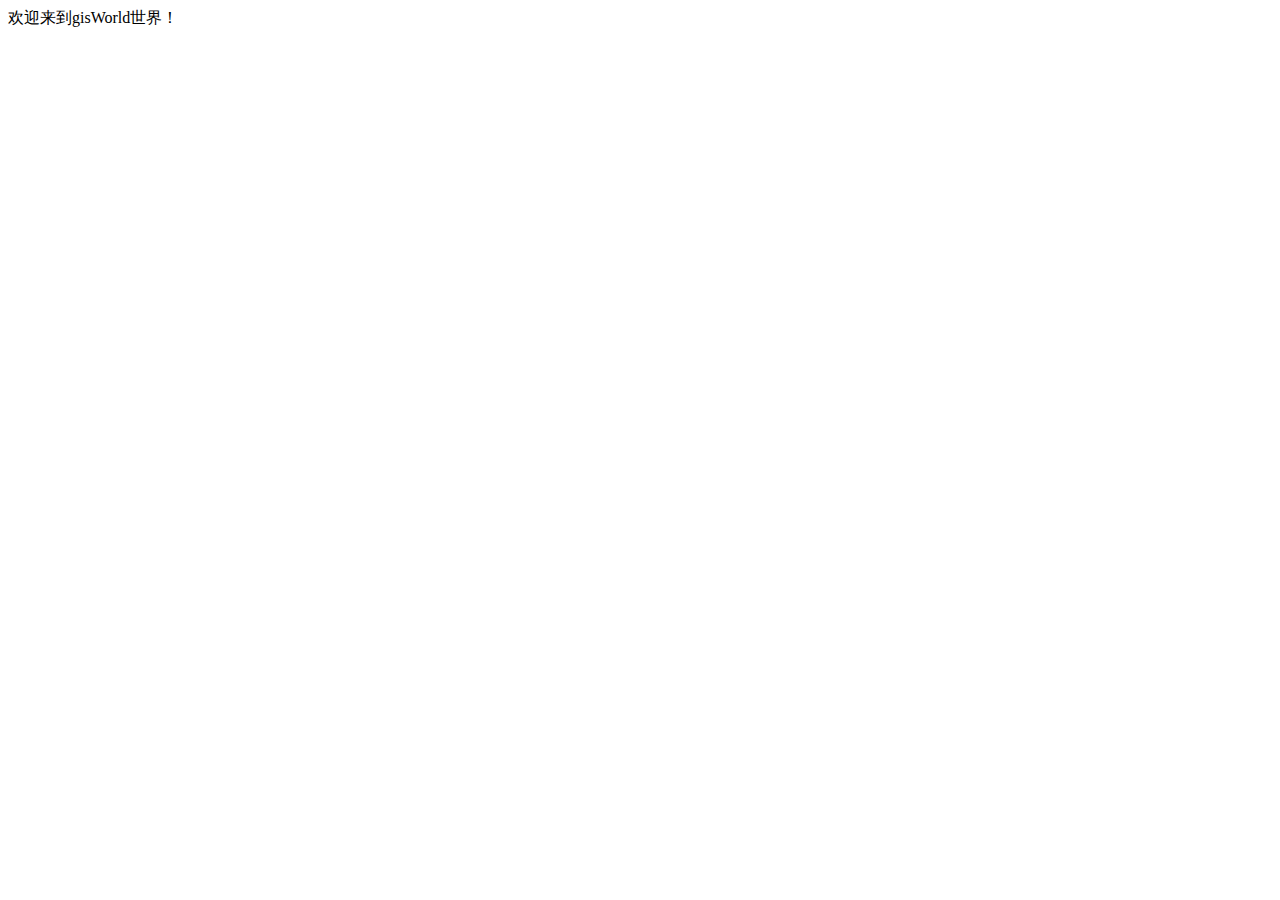
==== commit 44bfaf32: "fix:静态页面" ====
--- a/index.html
+++ b/index.html
@@ -1,298 +1,15 @@
 <!DOCTYPE html>
 <html>
 <head>
-	<meta charset='utf-8' />
-	<title>test-index</title>
-	<link rel="stylesheet" href="./js/mapbox-gl-2.10.0.css">
-	<script type="text/javascript" src="./js/mapbox-gl-2.10.0.js"></script>
-	<script type="text/javascript" src="./js/turf-5.1.6.min.js"></script>
-	<style>
-	html,body,.mapboxDiv{
-	width:100%;
-	height:100%;
-	padding:0px;
-	margin:0px;
-	}
-	.mapboxDiv{
-	background: #11273C;
-	z-index:1;	
-	position: relative;	
-	overflow: hidden;
-	}
-	</style>
-</head>
+	<meta charset="UTF-8">
+	<title>欢迎来到gisWorld世界！</title>
+	<link rel="stylesheet" type="text/css" href="./customPlugins/css/baseStyle.css"> 
+	<link rel="stylesheet" type="text/css" href="./css/index.css"> 
+	</head>
 <body>
-	<div class="mapboxDiv" id='mapboxDiv'></div>
-	<div class="baseStyle" style="position:absolute;left:100px;top:100px;">
-		<div id="showRes" style="color:white;"></div>
-	</div>
-	<script>
-	/**************************index************************
-	*1.一个全局mapboxgl地图对象
-	*/
-/*******************************底图*******************************/
-   //天地图影像
-   var satelite_tdt={
-	   "title":"天地图影像",
-       "id":"satelite_tdt",
-       "type":"raster",
-       "source":{
-	   	   "type":"raster",
-	   	   "maxzoom":18,
-	       "tiles": [
-	    	   "http://t7.tianditu.com/DataServer?tk=00c6e9c1be799e44a2e2f4fb801223cd&T=img_w&x={x}&y={y}&l={z}"
-	        ],
-	        "tileSize":256
-       }
-   };
-   //天地图影像标注
-   var satellite_text={
-	   "title":"天地图影像标注",
-       "id":"satelite_text",
-       "type":"raster",
-       "source":{
-	   	   "type":"raster",
-	   	   "maxzoom":18,
-	       "tiles":[
-	    	   "http://t7.tianditu.com/DataServer?tk=00c6e9c1be799e44a2e2f4fb801223cd&T=cia_w&x={x}&y={y}&l={z}"
-	        ],
-	        "tileSize":256
-       }
-   };
-/*******************************地图******************************/
-	mapboxgl.accessToken='pk.eyJ1IjoieGlhb3RpYW42MDI1NzQ0MzYiLCJhIjoiY2p6OTk1bW12MHE4cjNocXhyNmJyOXc2ayJ9.XQ_uJ1rir30os370Y1_Z8g';
-	var mymap = new mapboxgl.Map({
-	    container:"mapboxDiv",
-	    style:{version:8,sources:{},layers:[]},
-	    zoom:7,
-		center:[102.21,24.02]
-   });
-   //extent定位
-   var extent_4326=[[104.91530813621233,31.91517946436379],[104.9320991484701,31.923426665534034]];
-   mymap.fitBounds(extent_4326,{linear:true,maxZoom:18});
-   mymap.addControl(new mapboxgl.NavigationControl(),"top-left");//基础控件
-   let _self={};
-/******************************监控属性*****************************/	 
-	mymap.on("zoomend",function(evt){//地图层级改变后触发
-		var mapZoom=mymap.getZoom();
-		//$("#showRes").text("zoom:"+mapZoom);
-	});
-/******************************地图事件*****************************/
-   mymap.on("click",(e)=>{mouseClickFun(e)});//鼠标click事件
-mymap.on("load",function(evt){//地图加载完成
-	mymap.addLayer(satelite_tdt);//添加影像图层
-	//mymap.addLayer(satellite_text);//添加影像标注
-/******************************相关代码*****************************/	
-	//wms图层
-    window.wmsUrl="http://nky.feelbang.com:8081/geoserver/cite/wms?layers=cite:制种水稻"; 
-    var layers="";
-    var layerName="";
-	var cql_filter="";//sss_code=51
-	var style="";
-	var sldStr="";
-	var layerAttr={
-		//extent:layerExtent
-	};
-	var wmsLayer=createWMSLayer_wms(wmsUrl,layers,layerName,cql_filter,style,sldStr,layerAttr);
- 	mymap.addLayer(wmsLayer);	
-		
-		
-		
-});//end
-/******************************函数*****************************/
-function createWMSLayer_wms(wmsUrl,layers,layerName="",cql_filter="1=1",style="",sldStr,layerAttr={}){
-let wmsLayer="";
-let urlParam=urlParamToObject(wmsUrl)||{};
-cql_filter=cql_filter || "1=1";
-layerName=layerName || "未命名";
-layers=layers||urlParam.layers;//layers参数优先
-style=style||"";
-sldStr=(sldStr&&sldStr!="no")?sldStr:"";
-let attr=layerAttr||{};
-attr=Object.assign({},attr);//复制对象
-let layerStatus=attr.layerStatus==false?false:true;
-let tileMatrixSet=attr.tileMatrixSet=="EPSG:4326"?"EPSG:4326":"EPSG:900913";//默认:3857坐标系
-let extent=layerAttr.extent||null;//显示范围
-let minResolution=layerAttr.minResolution||0;
-let maxResolution=layerAttr.maxResolution||Infinity;
-attr.layerName=layerName;
-attr.layerId=layers;
-attr.wmsUrl=wmsUrl;
-attr.tileMatrixSet=tileMatrixSet;
-attr.cql_filter=cql_filter;//更新"cql_filter"
-let url='';
-let params={//查询参数,必须为大写
-service:"WMS",
-request:"GetMap",
-bbox:"{bbox-epsg-3857}",
-width:256,
-height:256,
-srs:"EPSG:3857",
-TRANSPARENT:true,//是否透明
-FORMAT:"image/png",//请求的格式
-LAYERS:layers,
-INFO_FORMAT:"application/json",
-STYLES:style,//动态渲染样式
-//sld_body:sldStr,
-cql_filter:cql_filter
-};
-if(sldStr)params.sld_body=window.encodeURIComponent(sldStr);		
-if(cql_filter=="no")delete params.cql_filter;
-if(wmsUrl){
-for(let key in params){
-url=url+'&'+key+'='+params[key];
-}
-wmsUrl=wmsUrl+url;
-wmsLayer={
-"title":layerName,
-"layerId":layers,
-"id":layers,
-"type":"raster",
-"source": {//栅格数据源
-"type": "raster",
-'tileSize':256,
-"tiles": [wmsUrl],
-},
-"metadata":attr,
-"layout":{
-"visibility": "visible",
-},
-"paint":{ 
-//"raster-opacity": 0.7
-}
-}
-}
-if(extent){
-wmsLayer.source.bounds=extent;
-}
-return wmsLayer;
-}//e
-function urlParamToObject(url=""){
-let paramObject={};
-if(/\?/.test(url)){
-let urlString = url.substring(url.indexOf("?")+1); 
-let urlArray=urlString.split("&"); 
-for (let i=0,len=urlArray.length;i<len;i++) { 
-let urlItem=urlArray[i]; 
-var idx=urlItem.indexOf("=");
-let name=urlItem.substring(0,idx);
-let value=urlItem.substring(idx+1);
-paramObject[name]=value; 
-} 
-}
-return paramObject;
-}//e
-function paramObjectToUrl(baseUrl,params){
-if(!baseUrl||!params)return false;
-//过滤任何空值或未定义的参数值
-let keyParams = []; 
-Object.keys(params).forEach(function (k){
-if(params[k] !== null && params[k] !== undefined){
-//keyParams.push(k + '=' + encodeURIComponent(params[k]));//特殊字符进行编码
-keyParams.push(k + '=' + params[k]);//特殊字符不进行编码
-}
-});
-let qs=keyParams.join('&'); // remove any trailing ? or &
-baseUrl = baseUrl.replace(/[?&]$/, ''); // append ? or & depending on whether uri has existing parameters
-baseUrl = baseUrl.indexOf('?') === -1 ? baseUrl + '?' : baseUrl + '&';
-return baseUrl + qs;
-}//e
-//*****************************鼠标click拾取地图要素********************************//
-function mouseClickFun(clickEvt){
-	let screenCoord=[clickEvt.point.x,clickEvt.point.y];//屏幕坐标
-	let coordinate=[clickEvt.lngLat.lng,clickEvt.lngLat.lat];//大地坐标
-	let clickBbox=[[clickEvt.point.x-5,clickEvt.point.y-5],[clickEvt.point.x+5,clickEvt.point.y+5]];//点击点周围的5px reactangle区域
-	let pickFeats=mymap.queryRenderedFeatures(screenCoord,{
-		//layers:["counties"]//拾取要素的图层,如果未定义,则查询所有图层
-	});
-	if(pickFeats&&pickFeats.length>0){//拾取矢量要素
-		let topFeat=pickFeats[pickFeats.length-1];//最顶部的几何要素
-    	let attr=topFeat.properties;
-		let jsonGeo=topFeat.geometry;
-		let layerId=topFeat.layer.id;//图层id
-		let sourceId=topFeat.layer.source;//数据源id
-		
-		console.log("***************拾取矢量要素***************");
-		console.log(topFeat);
-    }
-	
-	//拾取wms要素
-	var mapZoom=mymap.getZoom();
-	var value=Math.pow(2,22-mapZoom);
-	var coord_3857=turf.toMercator(coordinate);
-	var xmin=coord_3857[0] - value;
-	var ymin=coord_3857[1] - value;
-	var xmax=coord_3857[0] + value;
-	var ymax=coord_3857[1] + value;
-	var bbox=[xmin,ymin,xmax,ymax];
-	let params={
-      SERVICE:"WMS",
-      VERSION:"1.1.1",
-      REQUEST:"GetFeatureInfo",
-      FORMAT:"image/png",
-      INFO_FORMAT:"application/json",
-      TRANSPARENT: true,
-      X:50,
-      Y:50,
-      SRS:"EPSG:3857",
-      WIDTH:101,
-      HEIGHT:101,
-      LAYERS:"cite:制种水稻",
-      QUERY_LAYERS:"cite:制种水稻",
-      STYLES:"",
-      //FEATURE_COUNT:50,
-      //BBOX:102.073974609375,31.57470703125,104.293212890625,33.7939453125
-    };
-	params["BBOX"]=bbox.join(',');//瓦片范围
-	//var wmsUrl=wmsUrl; 
-	var featureInfoUrl=paramObjectToUrl(wmsUrl,params);
-	window.fetch(featureInfoUrl).then(response=>response.json()).then((result)=>{
-		  var jsonFeat=result.features[0];//wms拾取的Feature
- 		  var crs=result.crs?result.crs.properties.name:"";//crs
- 		  crs=crs.match("3857")?"EPSG:3857":"EPSG:4326"
- 		  if(!jsonFeat)return false;
- 		  var jsonGeo=jsonFeat.geometry||"";//geojson
- 		  var attr=jsonFeat.properties||{};//attr
- 		  jsonGeo.crs=crs;
- 		  var id=jsonFeat.id||"";//要素id,"china_zhoushi_chouxi.71"
- 		  console.log(attr);
- 		  
-			//弹框信息
-			var infoPopup=new mapboxgl.Popup({
-				className:"myPopup",
-				closeButton:true,
-				closeOnClick:true,
-				//anchor:'bottom',//自动锚点
-				offset:[0,-15]
-			});
- 			var htmlStr="<div class='contentDiv'>"
- 			var info={
- 				"CZ":'',
- 				"DKMC":'',
- 				"HBMJ":'',
- 				"QX":'',
- 				"SFZH":'',
- 				"TBMJ":'',
- 				"TBR":'',
- 				"XZ":'',
- 				"OBJECTID":''
- 			};
-			for(var key in info){
-				htmlStr=htmlStr+"<p>"+key+":"+attr[key]+"</p>";
-			}
- 			htmlStr=htmlStr+"</div>";
- 			infoPopup.setHTML(htmlStr);
- 			infoPopup.setLngLat(coordinate);
- 			infoPopup.addTo(mymap);
-	});
-	
-	
-	
-}//e
-	 
-	
-	
-</script>
- 
+	<div>
+		欢迎来到gisWorld世界！
+	<div/>
+	<script src="./apiFiles/jquery/js/jquery-2.2.3.min.js"></script>
 </body>
 </html>--- a/css/index.css
+++ b/css/index.css
@@ -0,0 +1,3 @@
+@CHARSET "UTF-8";
+
+
